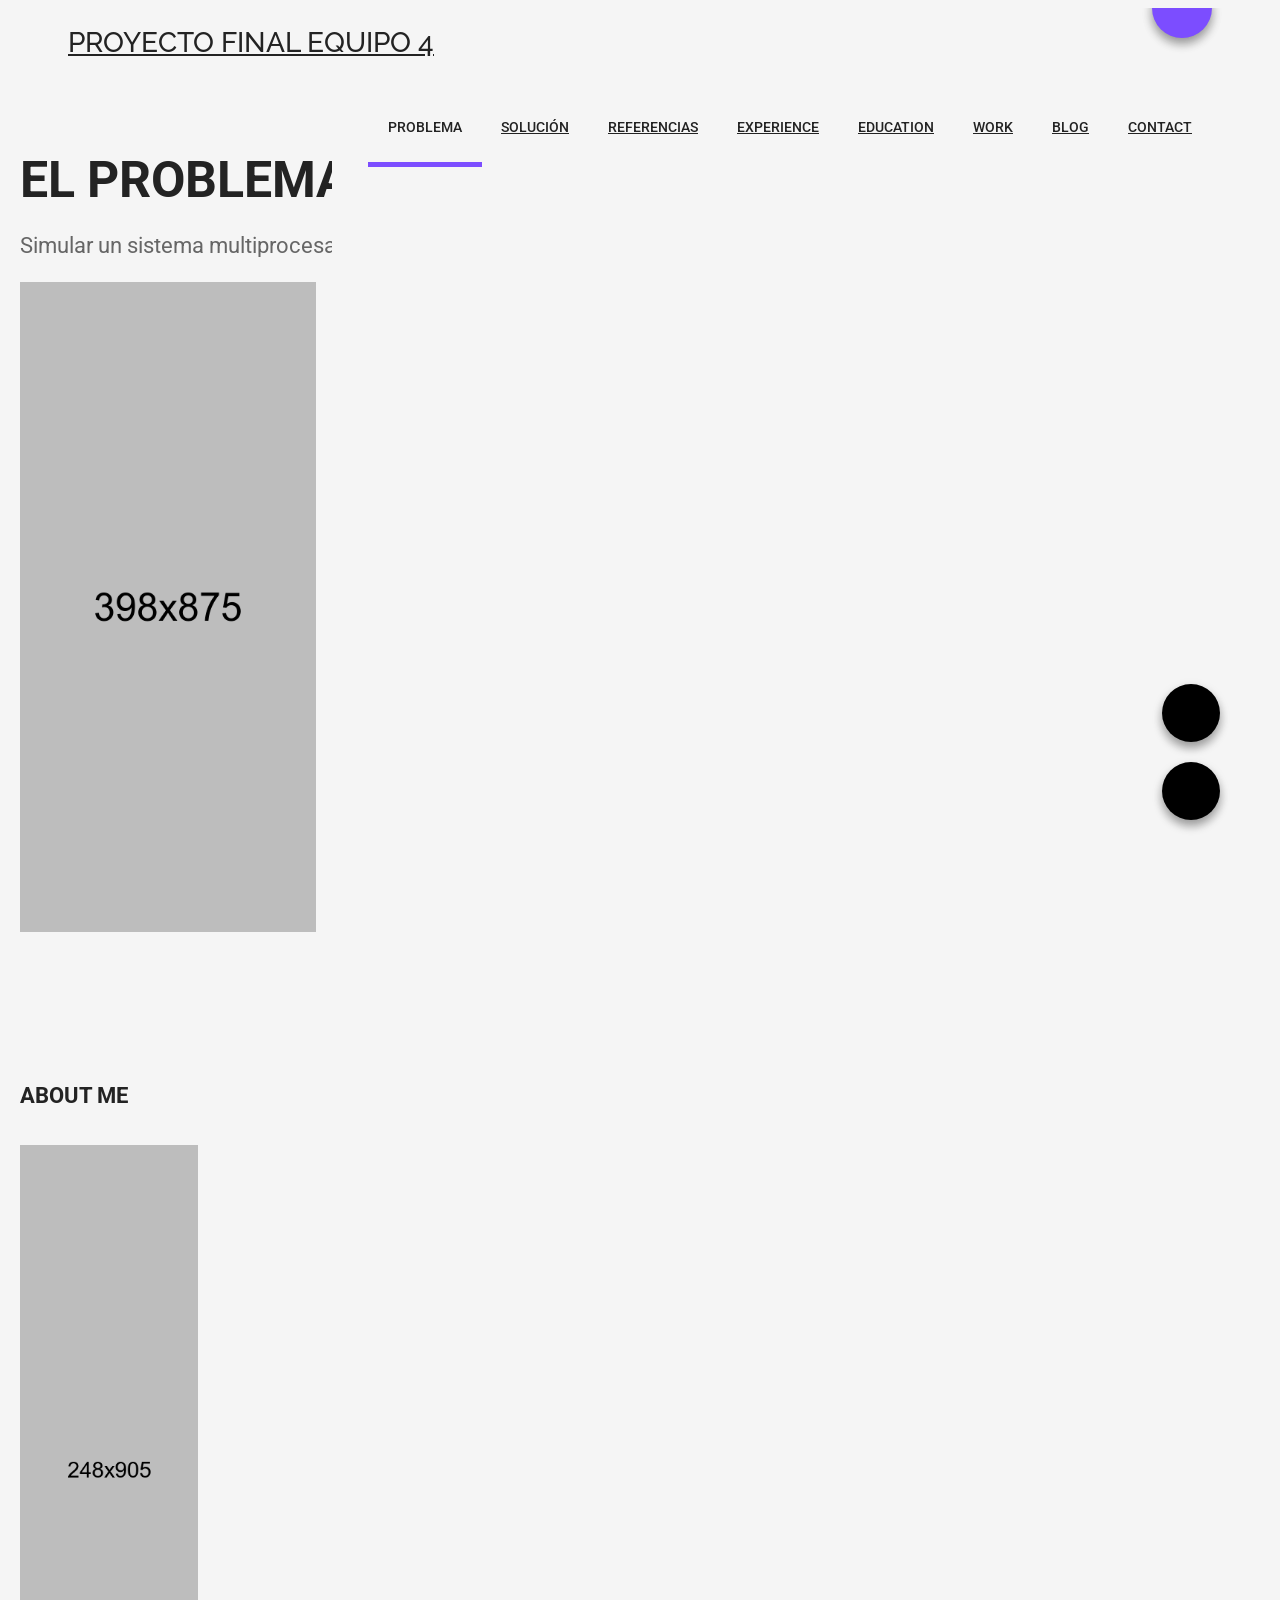
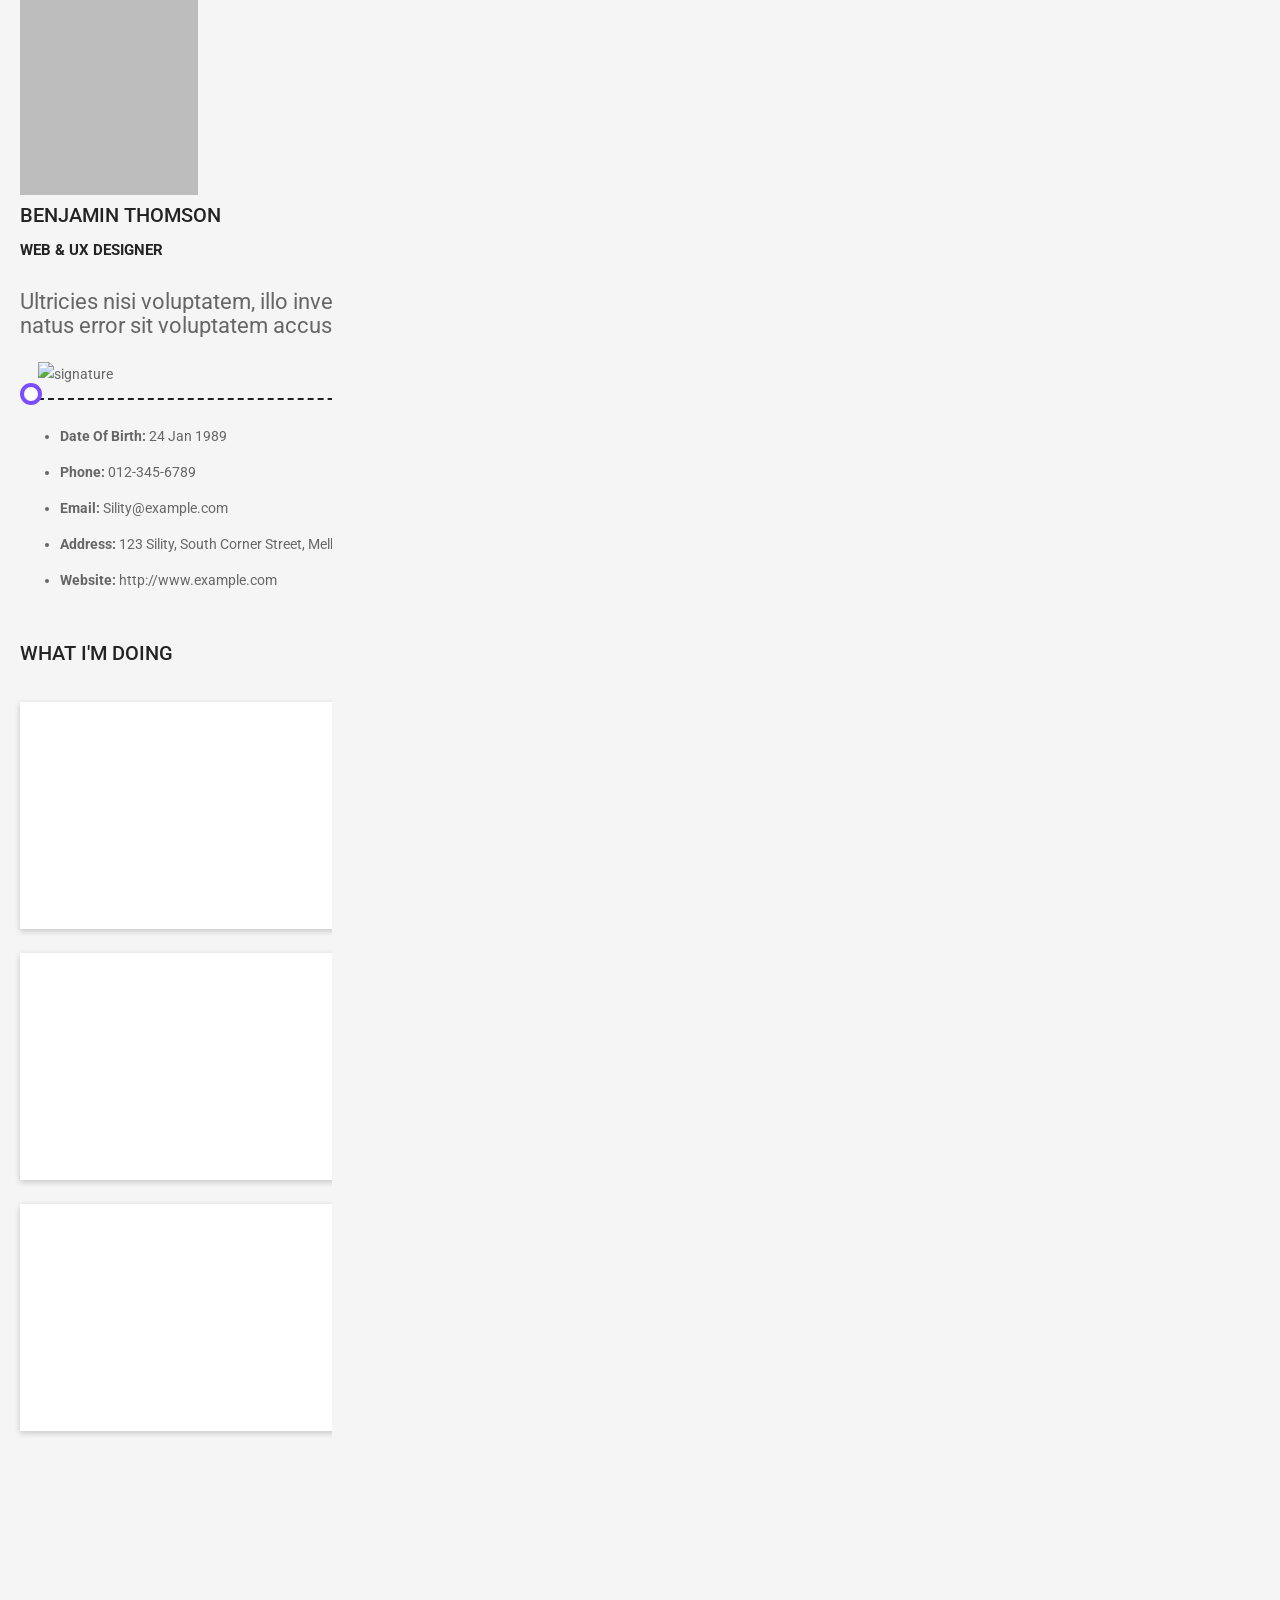
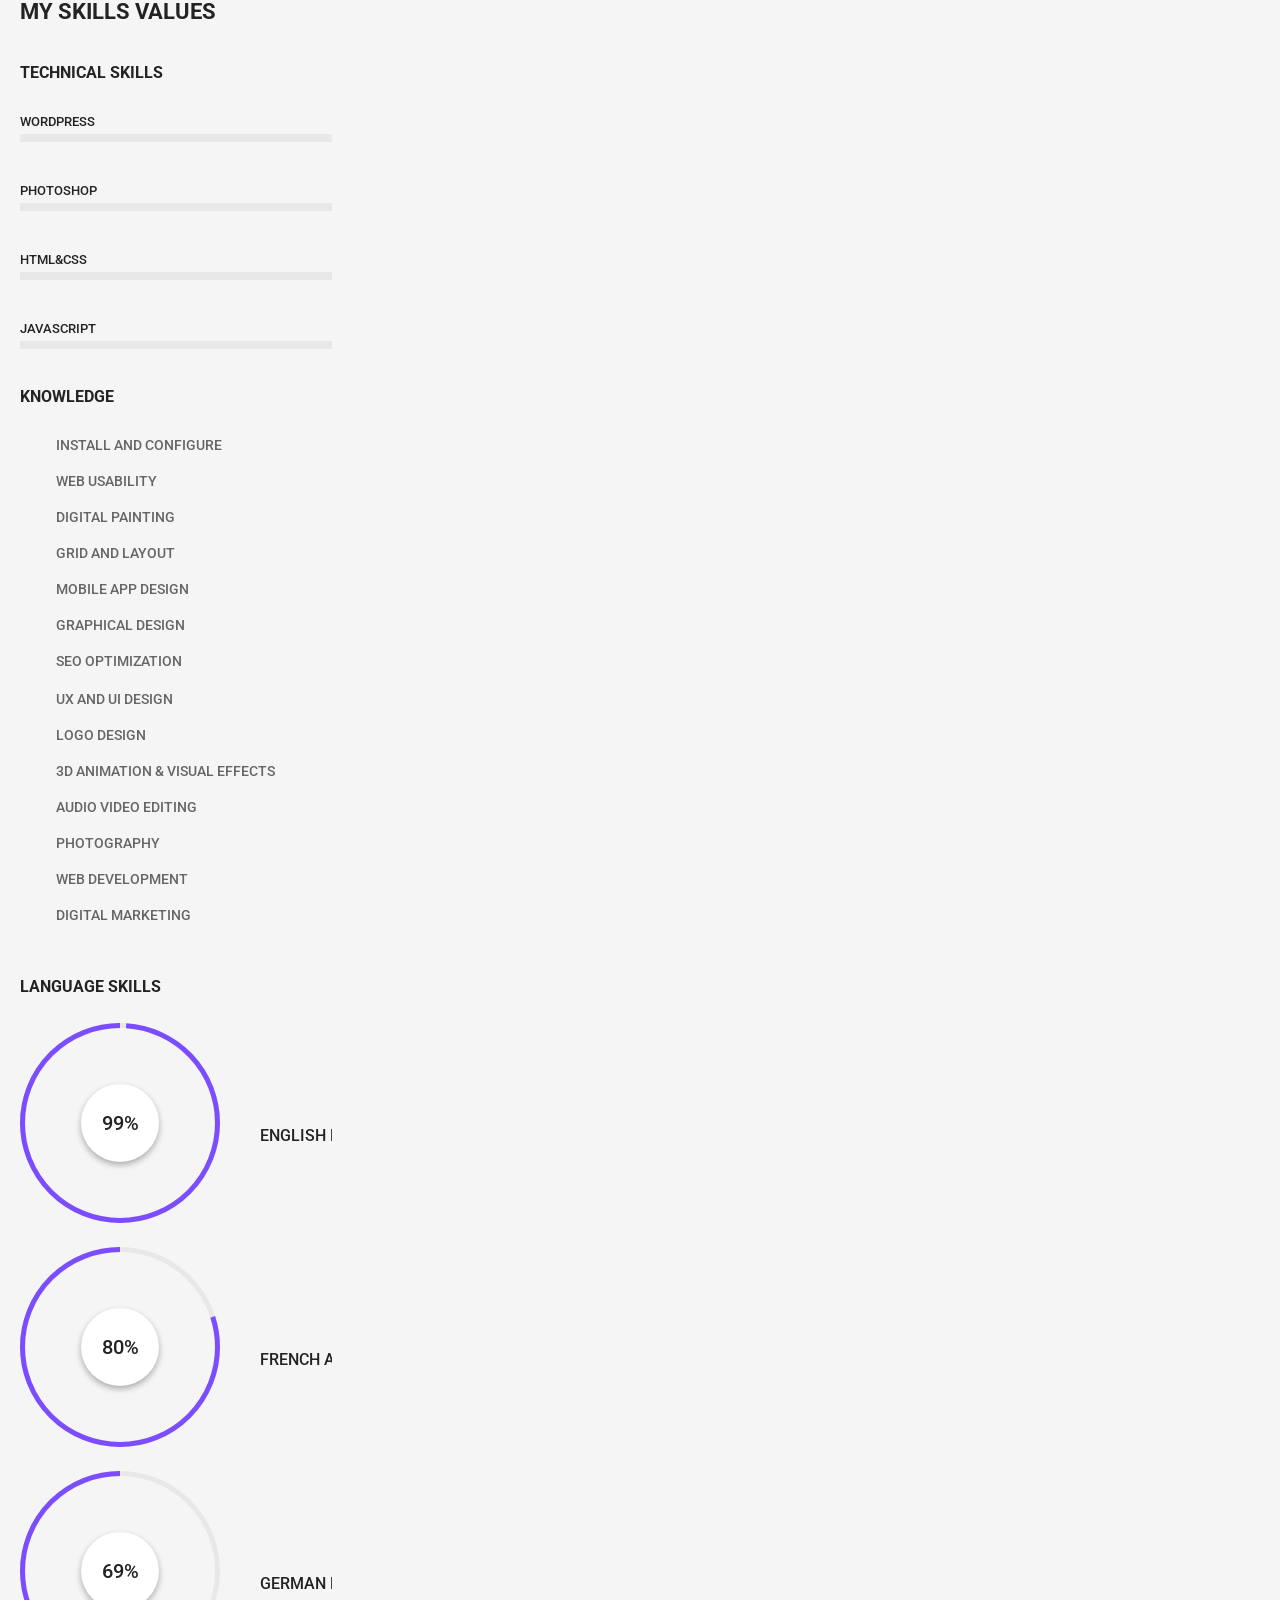
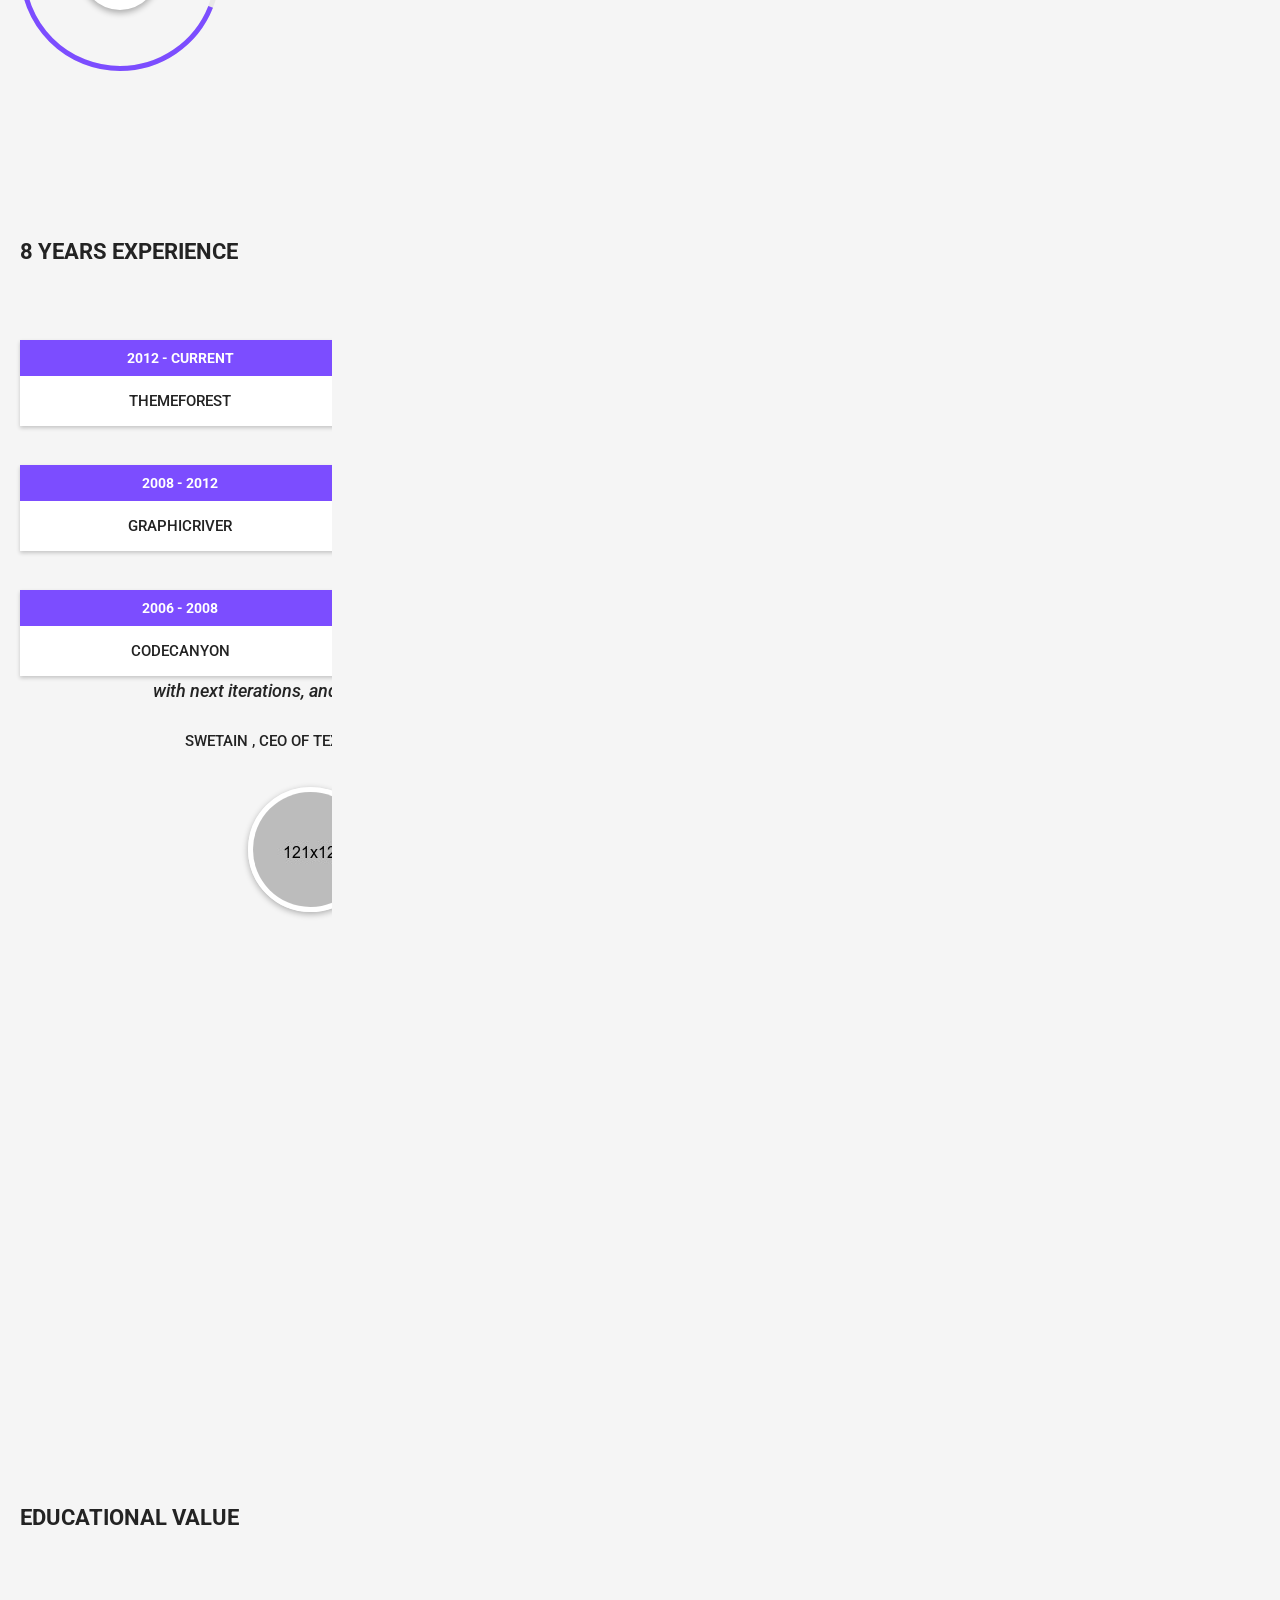
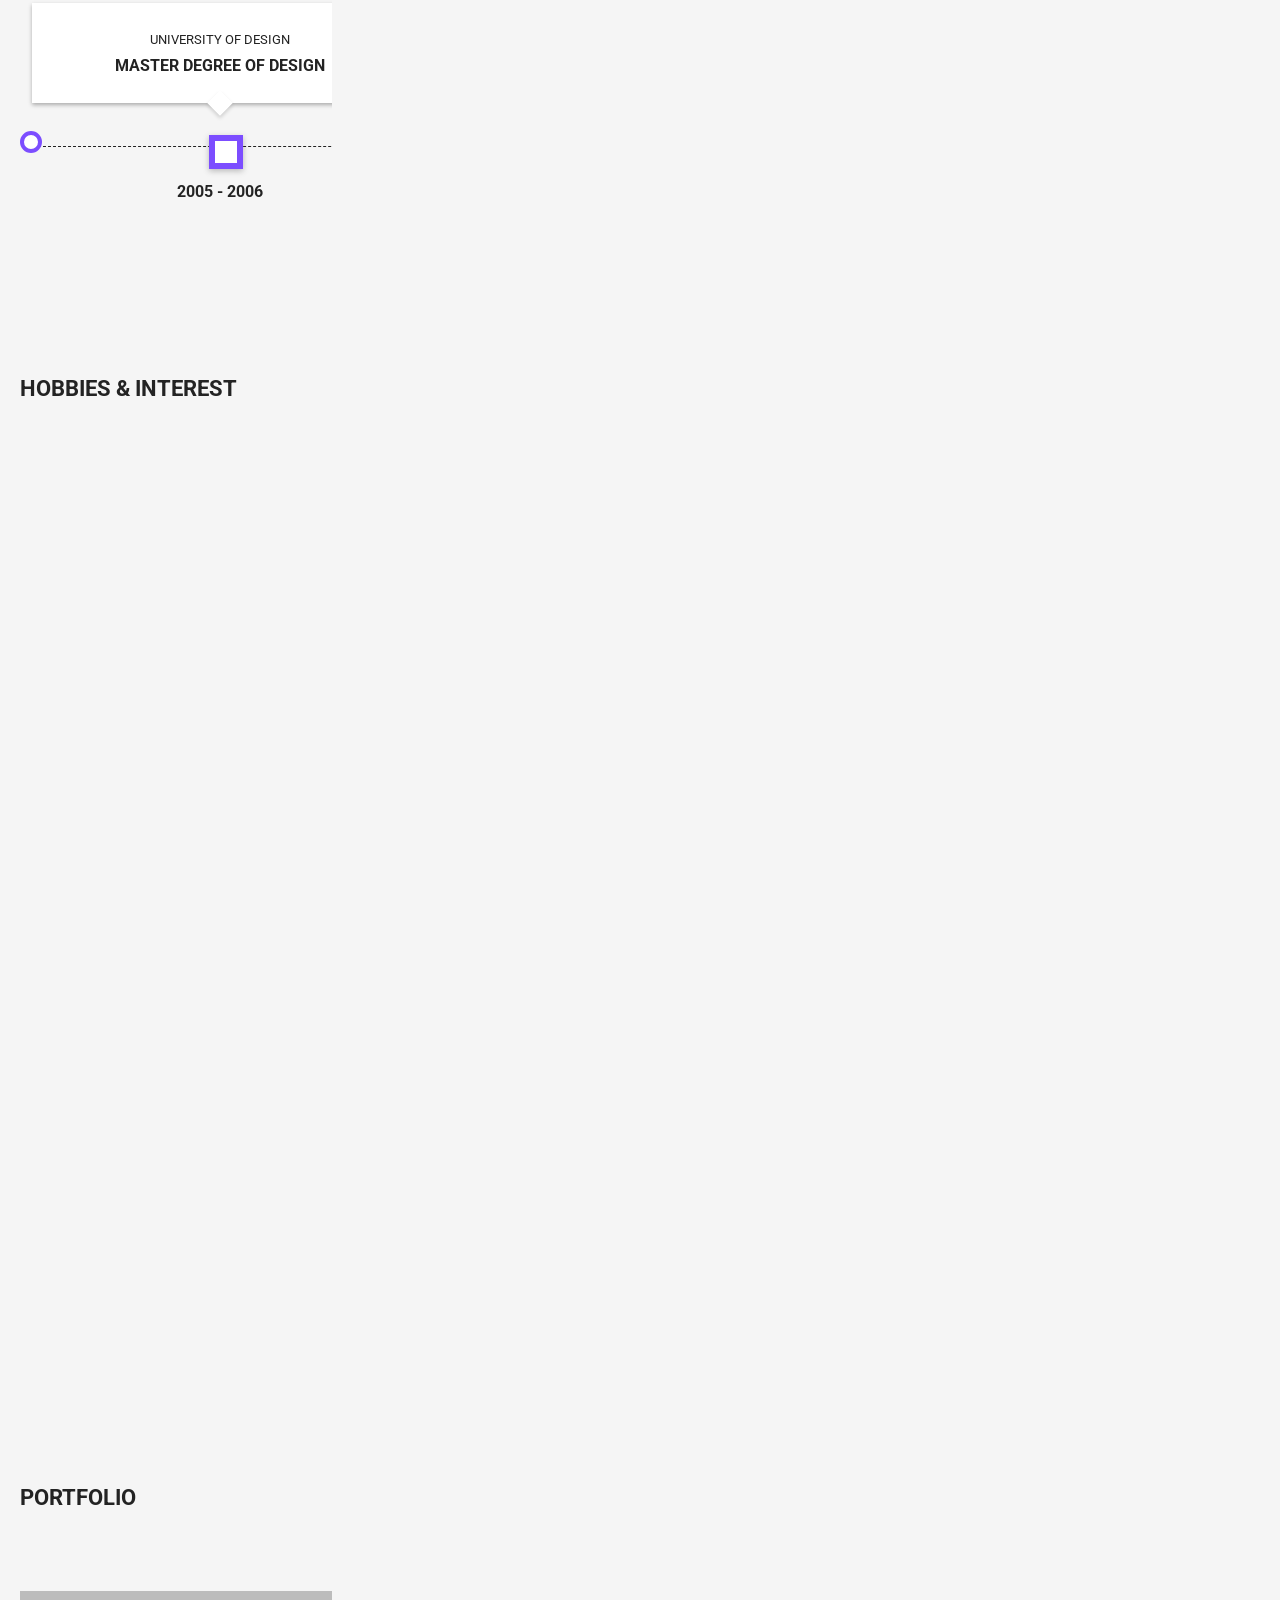
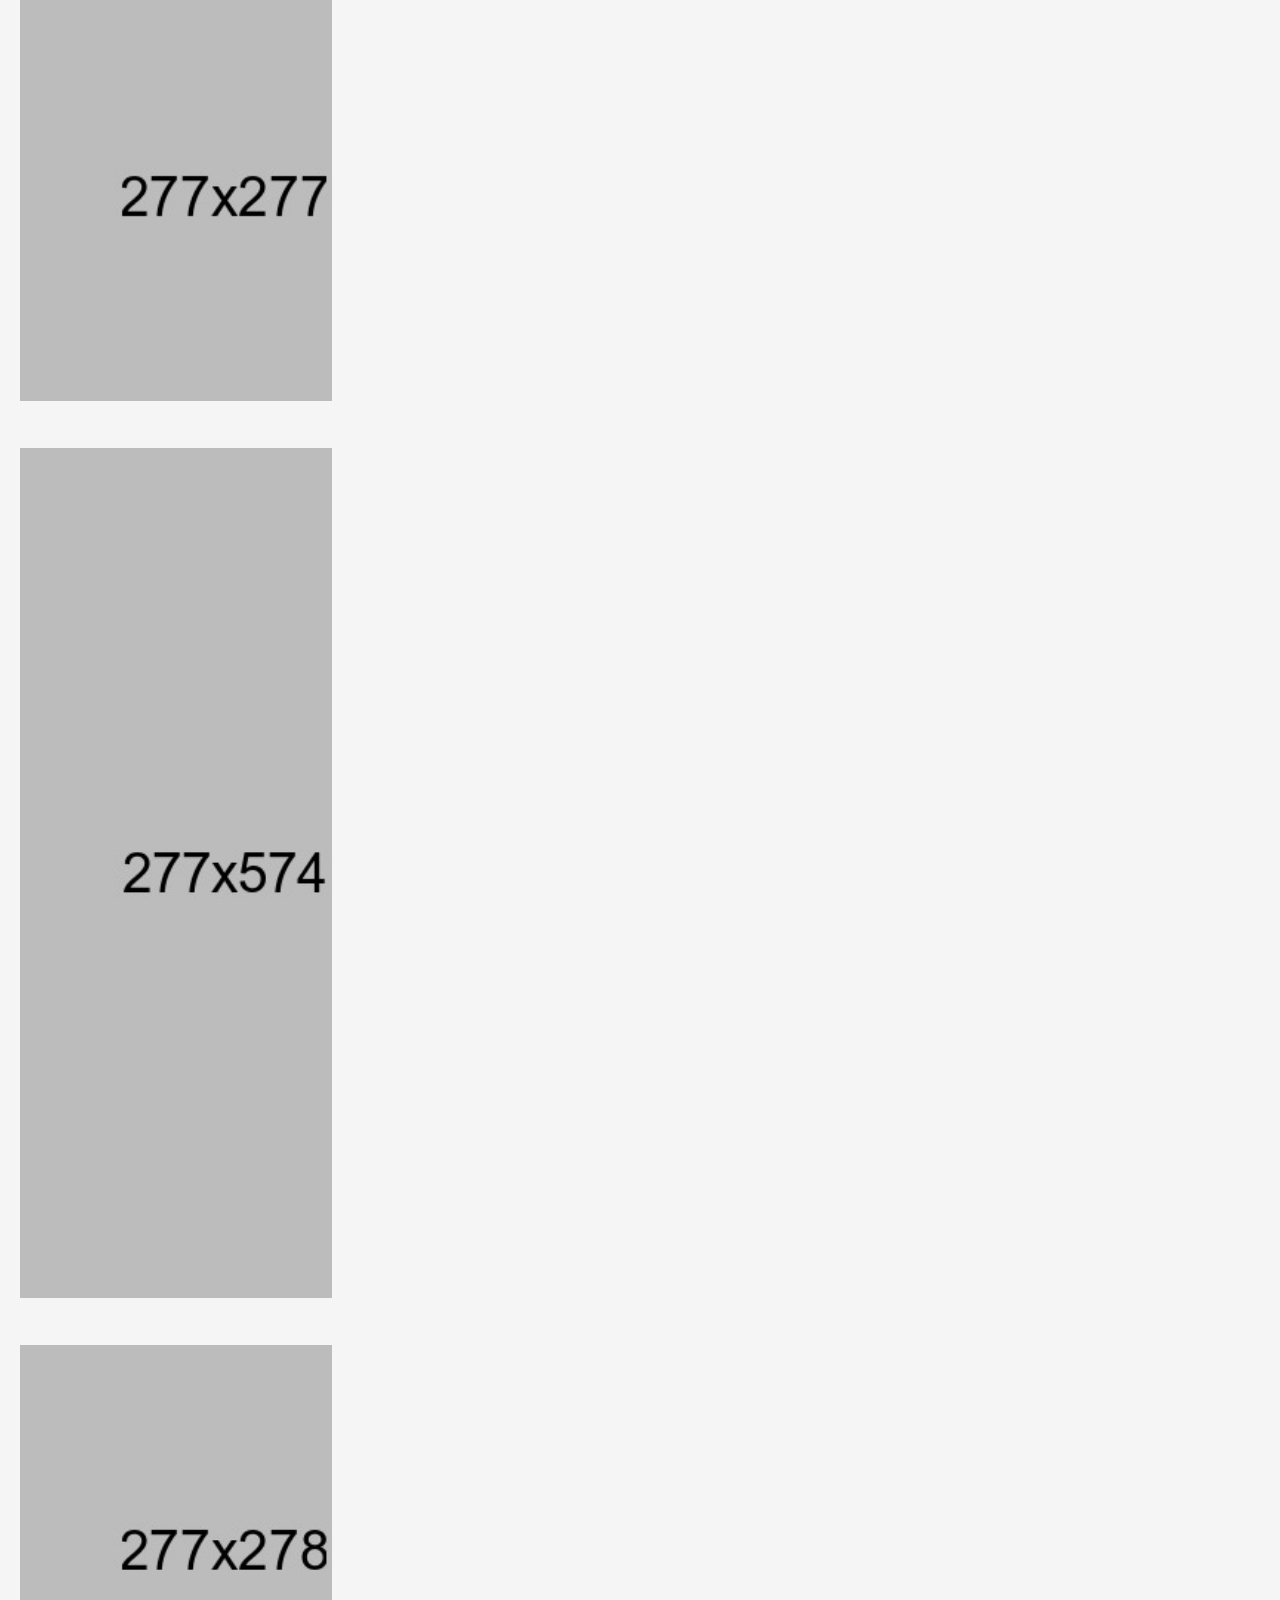
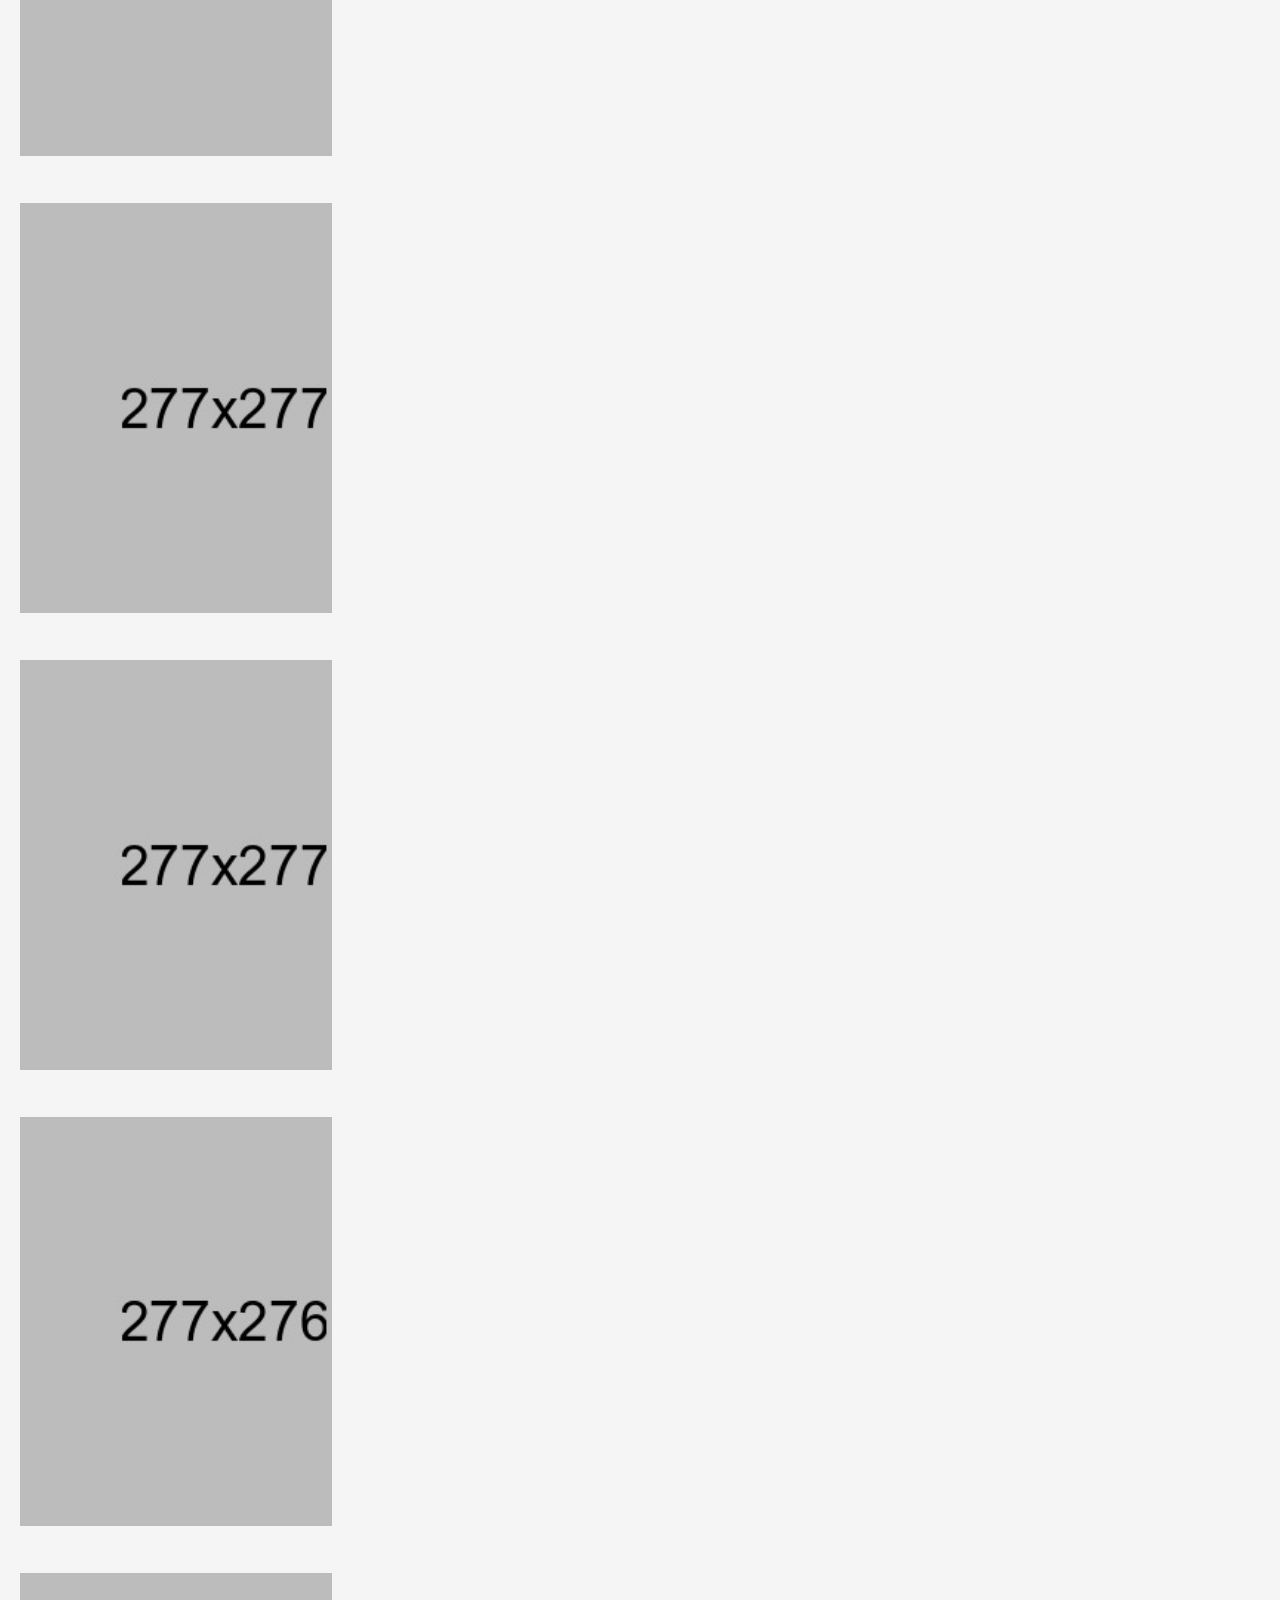
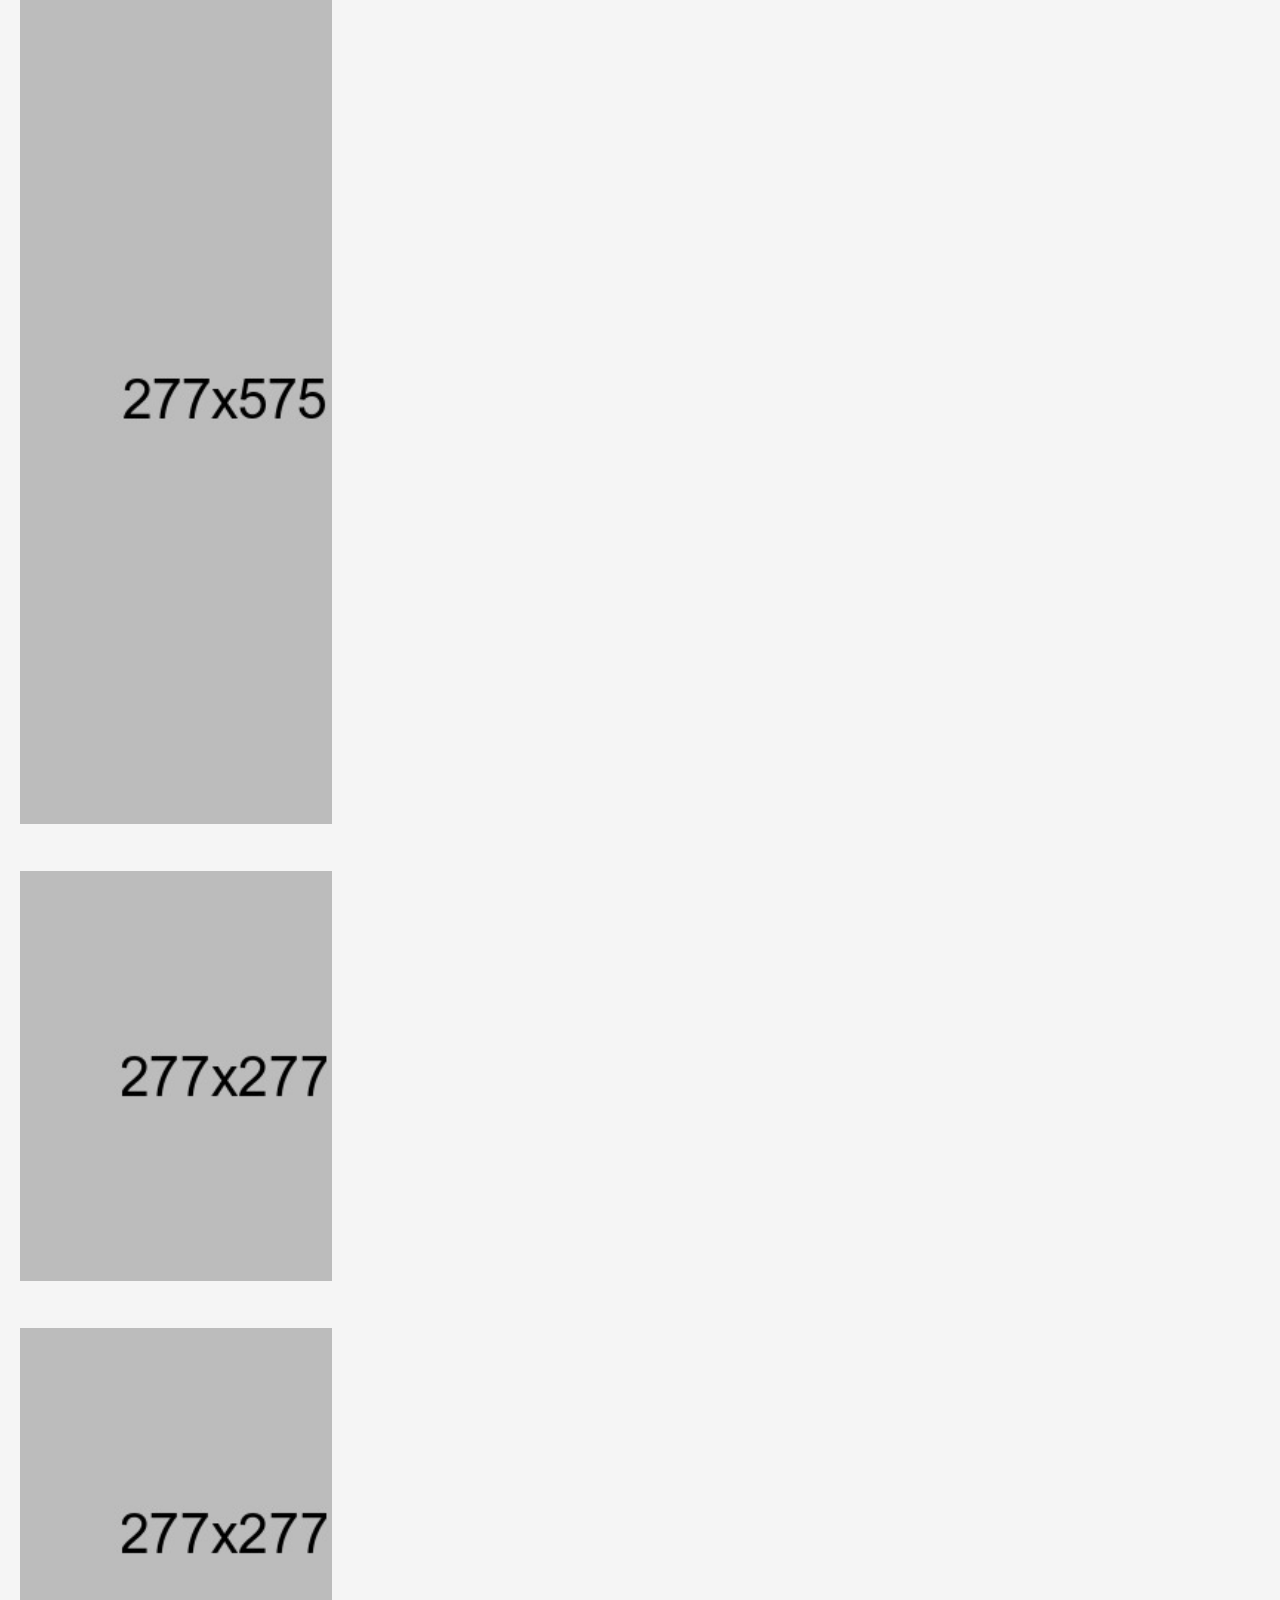
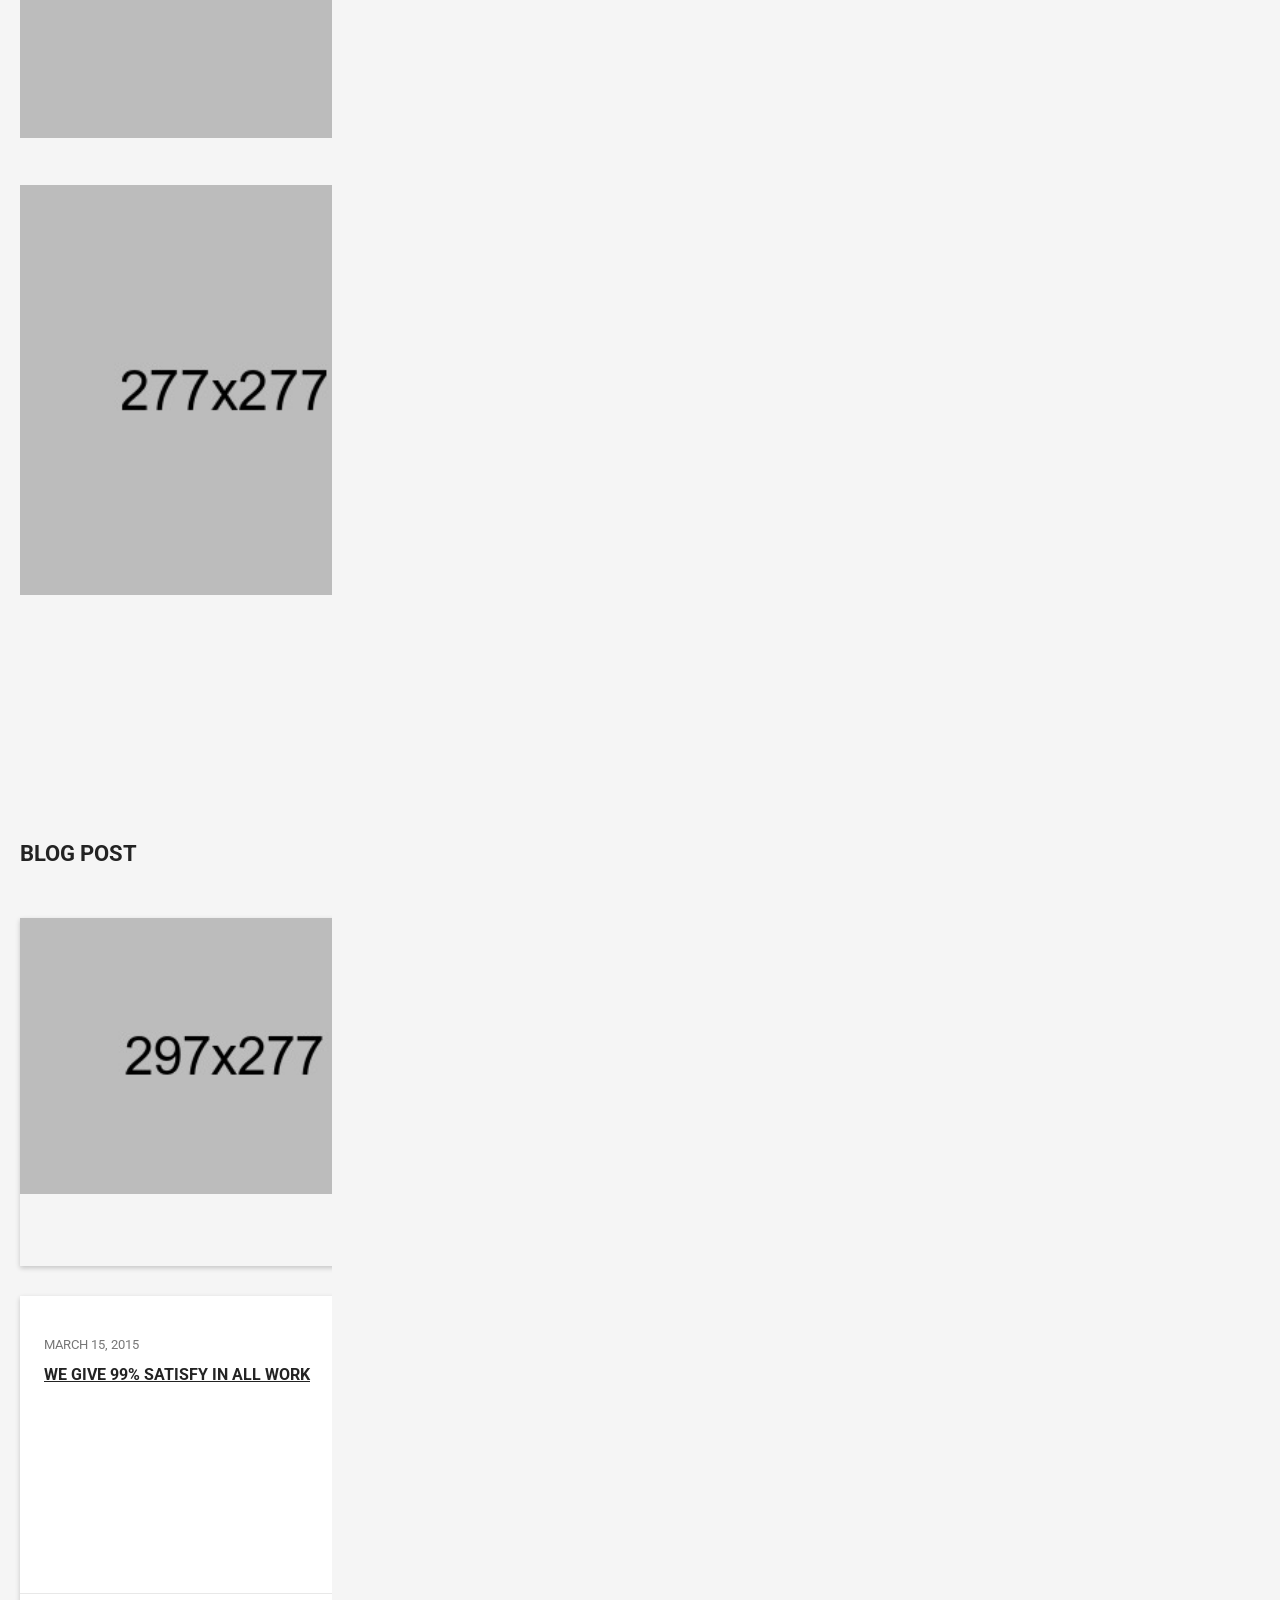
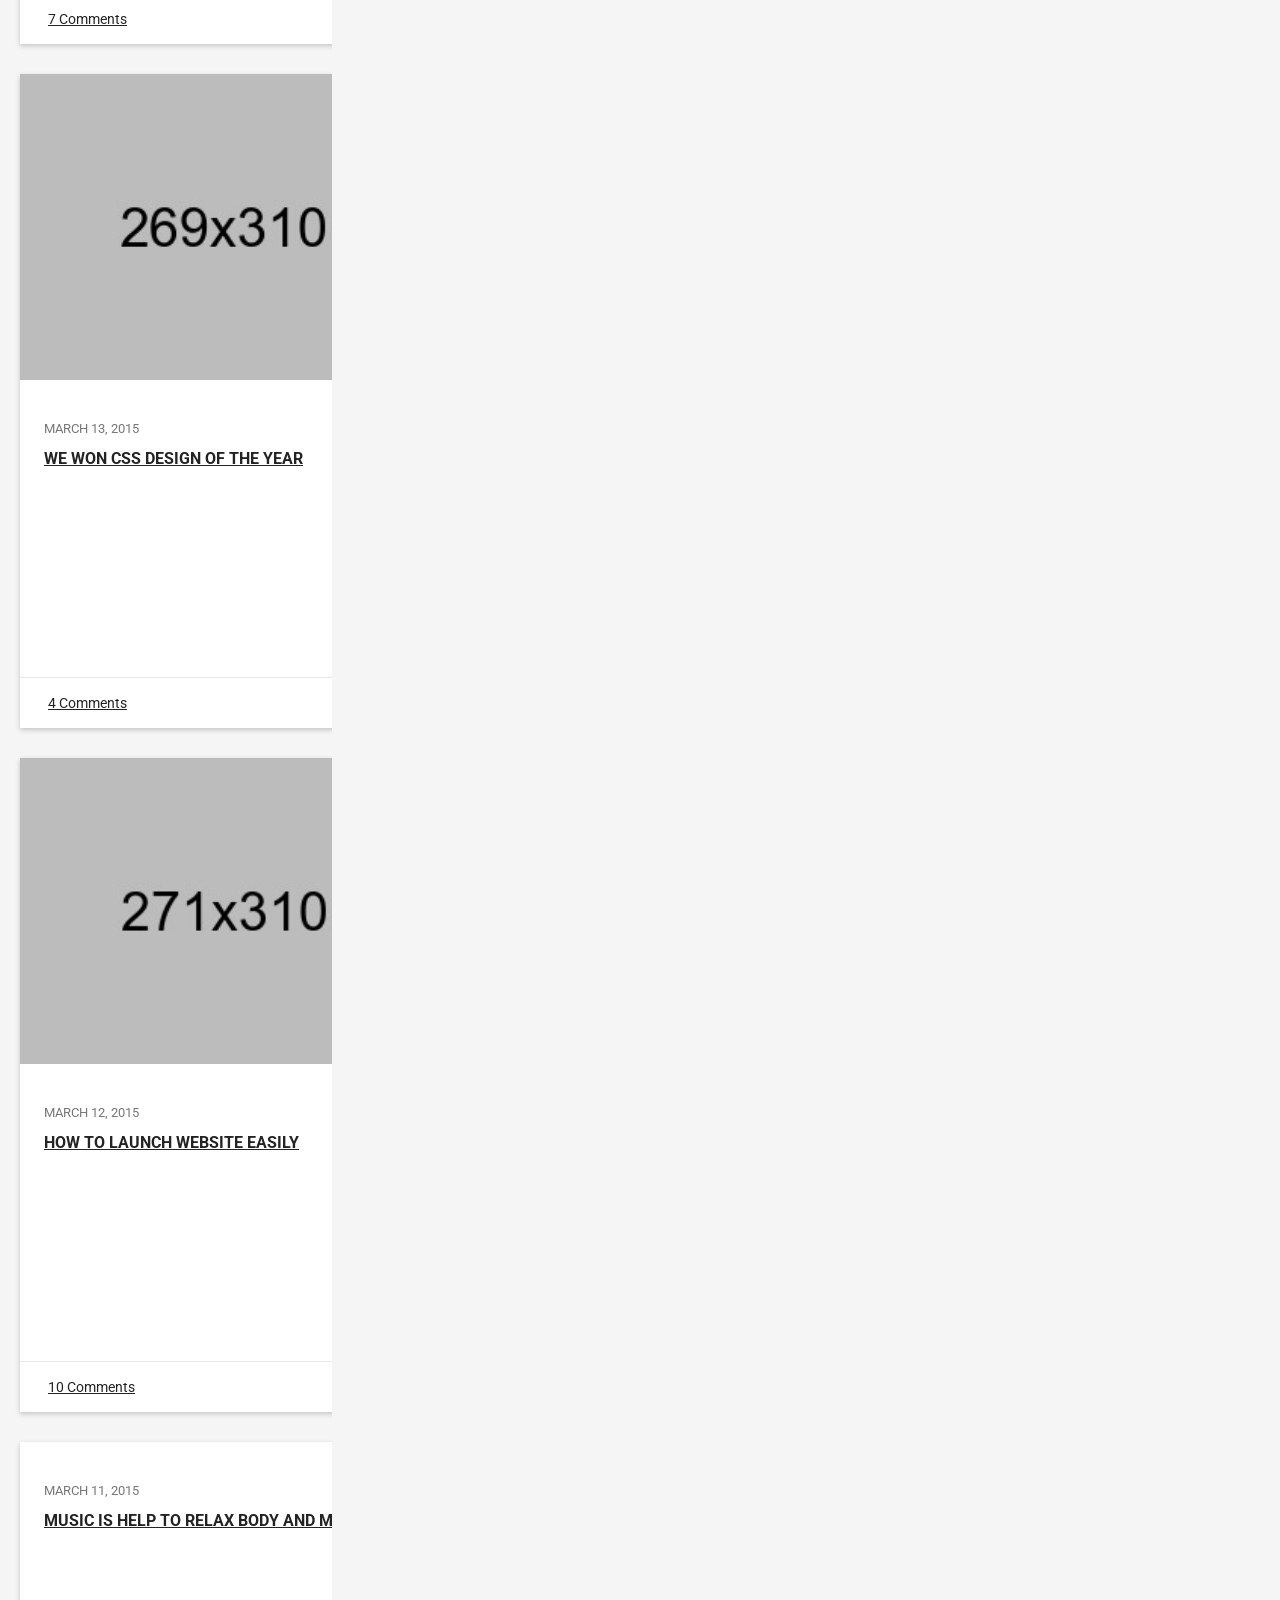
==== frontend/elements-sility-vcard-cv-resume-html-template-E6LGKK-pmdnc9gX-03-27 (1)/sility/index.html @ 0826bd0b "Página web plantilla" ====
<!DOCTYPE html>
<html lang="en">
	<head>

		<meta charset="utf-8">
		<meta http-equiv="X-UA-Compatible" content="IE=edge">
		<meta name="viewport" content="width=device-width, initial-scale=1">
		<title>Distribución de trabajos en una red de nodos disrtibuidos</title>

		<!-- Bootstrap -->
		<link href="css/bootstrap.min.css" rel="stylesheet">
		<!-- Material Design Icons -->
		<link href="fonts/material-design-iconic-font/css/material-design-iconic-font.min.css" rel="stylesheet">
		<!-- Font Awesome -->
		<link href="http://maxcdn.bootstrapcdn.com/font-awesome/4.3.0/css/font-awesome.min.css" rel="stylesheet">
		<!-- Ionicons -->
		<link href="fonts/ionicons/css/ionicons.min.css" rel="stylesheet">
		<!-- Owl Carousel -->
		<link href="css/owl.carousel.css" rel="stylesheet">
		<link href="css/owl.theme.default.css" rel="stylesheet">
		<!-- Style.css -->
		<link href="css/style.css" rel="stylesheet">

		<!-- HTML5 shim and Respond.js for IE8 support of HTML5 elements and media queries -->
		<!-- WARNING: Respond.js doesn't work if you view the page via file:// -->
		<!--[if lt IE 9]>
			<script src="https://oss.maxcdn.com/html5shiv/3.7.2/html5shiv.min.js"></script>
			<script src="https://oss.maxcdn.com/respond/1.4.2/respond.min.js"></script>
		<![endif]-->

	</head>
	<body>
		<!-- Header -->
		<header class="header">
			<div class="bottom clearfix">
				<div class="title"><a href="index.html">Proyecto Final Equipo 4</a></div>
				<div class="header-action-button-wrapper">
					<a href="" class="header-action-button action-button"><i class="md md-add"></i></a>
				</div> <!-- end .header-action-button-wrapper -->
				<a href="" class="responsive-menu-open">Menu <i class="fa fa-bars"></i></a>
				<nav class="main-nav">
					<ul class="list-unstyled">
						<li class="active"><a href="#section1">Problema</a></li>
						<li><a href="#section2">Solución</a></li>
						<li><a href="#section3">Referencias</a></li>
						<li><a href="#section4">Experience</a></li>
						<li><a href="#section5">Education</a></li>
						<li><a href="#section6">Work</a></li>
						<li><a href="#section7">Blog</a></li>
						<li><a href="#section8">Contact</a></li>
					</ul>
				</nav> <!-- end .main-nav -->
			</div> <!-- end .bottom -->
		</header> <!-- end .header -->
		<div class="responsive-menu">
			<a href="" class="responsive-menu-close">Close <i class="ion-android-close"></i></a>
			<nav class="responsive-nav"></nav> <!-- end .responsive-nav -->
		</div> <!-- end .responsive-menu -->

		<!-- Section Navigation -->
		<div class="section-nav">
			<nav class="section1">
				<a href="#section2" class="forward"><i class="md md-chevron-right"></i></a>
				<a href="#section1" class="backward"><i class="md md-chevron-left"></i></a>
			</nav>
		</div> <!-- end .section-nav -->

		<!-- Sections -->
		<div class="sections">
			<div class="sections-wrapper clearfix">

				<!-- Home -->
				<section id="section1" class="no-padding-bottom active">
					<div class="container">
						<div class="row">
							<div class="col-sm-7 vertical-center padding-fix">
								<h1>El problema...</h1>
								<p>Simular un sistema multiprocesador/multinúcleo con diferentes parametros para resolver multiplicación de matrices NxM</p>
								<div class="col-sm-5 vertical-center">
									<img src="images/man01.png" alt="man" class="img-responsive section-img">
								</div> <!-- end .col-sm-5 -->
							</div> <!-- end .col-sm-7 -->
						</div> <!-- end .row -->
					</div> <!-- end .container -->
				</section> <!-- end #section1 -->

				<!-- About -->
				<section id="section2">
					<div class="container">
						<h2>About Me</h2>
						<div class="row">
							<div class="col-sm-3">
								<img src="images/man02.png" alt="man" class="img-responsive section-img">
							</div> <!-- end .col-sm-3 -->
							<div class="col-sm-9">
								<h3 class="small-margin-bottom">Benjamin Thomson</h3>
								<h5>Web & UX Designer</h5>
								<p>Ultricies nisi voluptatem, illo inventore veritatis et quasi architecto beatae vitae dicta sunt explicabo nemo enim ipsam voluptatem. Sed ut perspiciatis unde omnis iste natus error sit voluptatem accusantium doloremque latu dantium, totam rem aperiam, eaque ipsa quae ab illo tempor dignissim at. </p>
								<div class="signature"><img src="images/signature.png" alt="signature" class="img-responsive"></div>
								<ul class="list-unstyled text-uppercase">
									<li><b>Date Of Birth:</b> 24 Jan 1989</li>
									<li><b>Phone:</b> 012-345-6789</li>
									<li><b>Email:</b> Sility@example.com</li>
									<li><b>Address:</b> 123 Sility, South Corner Street, Melborne, Australia.</li>
									<li><b>Website:</b> http://www.example.com</li>
								</ul> <!-- end .list-unstyled -->
								<div class="spacer"></div>
								<h3>What I'm Doing</h3>
								<div class="row">
									<div class="col-sm-4">
										<div class="service">
											<div class="icon"><i class="ion-monitor"></i></div>
											<h5>Web & UX Design</h5>
										</div> <!-- end .service -->
									</div> <!-- end .col-sm-4 -->
									<div class="col-sm-4">
										<div class="service">
											<div class="icon"><i class="ion-iphone"></i></div>
											<h5>App Development</h5>
										</div> <!-- end .service -->
									</div> <!-- end .col-sm-4 -->
									<div class="col-sm-4">
										<div class="service">
											<div class="icon"><i class="ion-trophy"></i></div>
											<h5>Marketing</h5>
										</div> <!-- end .service -->
									</div> <!-- end .col-sm-4 -->
								</div> <!-- end .row -->
							</div> <!-- end .col-sm-9 -->
						</div> <!-- end .row -->
					</div> <!-- end .container -->
				</section> <!-- end #section1 -->

				<!-- Skills -->
				<section id="section3">
					<div class="container">
						<h2>My Skills Values</h2>
						<div class="row">
							<div class="col-sm-6">
								<h4>Technical Skills</h4>
								<label class="progress-bar-label">Wordpress</label>
								<div class="progress">
									<div class="progress-bar" role="progressbar" aria-valuenow="85" aria-valuemin="0" aria-valuemax="100">
										<span>85%</span>
									</div> <!-- end .progress-bar -->
								</div> <!-- end .progress -->
								<label class="progress-bar-label">Photoshop</label>
								<div class="progress">
									<div class="progress-bar" role="progressbar" aria-valuenow="99" aria-valuemin="0" aria-valuemax="100">
										<span>99%</span>
									</div> <!-- end .progress-bar -->
								</div> <!-- end .progress -->
								<label class="progress-bar-label">HTML&amp;CSS</label>
								<div class="progress">
									<div class="progress-bar" role="progressbar" aria-valuenow="75" aria-valuemin="0" aria-valuemax="100">
										<span>75%</span>
									</div> <!-- end .progress-bar -->
								</div> <!-- end .progress -->
								<label class="progress-bar-label">Javascript</label>
								<div class="progress">
									<div class="progress-bar" role="progressbar" aria-valuenow="67" aria-valuemin="0" aria-valuemax="100">
										<span>67%</span>
									</div> <!-- end .progress-bar -->
								</div> <!-- end .progress -->
							</div> <!-- end .col-sm-6 -->
							<div class="col-sm-6">
								<h4>Knowledge</h4>
								<div class="row">
									<div class="col-sm-6">
										<ul class="list-icons purple bold-list">
											<li><i class="md-arrow-forward"></i>Install and Configure</li>
											<li><i class="md-arrow-forward"></i>Web Usability</li>
											<li><i class="md-arrow-forward"></i>Digital Painting</li>
											<li><i class="md-arrow-forward"></i>Grid and Layout</li>
											<li><i class="md-arrow-forward"></i>Mobile App Design</li>
											<li><i class="md-arrow-forward"></i>Graphical Design</li>
											<li><i class="md-arrow-forward"></i>SEO Optimization</li>
										</ul>
									</div> <!-- end .col-sm-6 -->
									<div class="col-sm-6">
										<ul class="list-icons purple bold-list">
											<li><i class="md-arrow-forward"></i>UX and UI Design</li>
											<li><i class="md-arrow-forward"></i>Logo Design</li>
											<li><i class="md-arrow-forward"></i>3D Animation & Visual Effects</li>
											<li><i class="md-arrow-forward"></i>Audio Video Editing</li>
											<li><i class="md-arrow-forward"></i>Photography</li>
											<li><i class="md-arrow-forward"></i>Web Development</li>
											<li><i class="md-arrow-forward"></i>Digital Marketing</li>
										</ul>
									</div> <!-- end .col-sm-6 -->
								</div> <!-- end .row -->
							</div> <!-- end .col-sm-6 -->
						</div> <!-- end .row -->
						<div class="spacer"></div>
						<h4>Language Skills</h4>
						<div class="row">
							<div class="col-sm-4">
								<div class="circle-progress-wrapper clearfix">
									<div class="circle-progress">
										<input type="text" class="dial" value="99" data-color="#7c4dff" data-from="0" data-to="99" />
									</div> <!-- end .circle-progress -->
									<div class="circle-progress-label-wrapper"><label class="circle-progress-label">English Experienced</label></div>
								</div> <!-- end .circle-progress-wrapper -->
							</div> <!-- end .col-sm-4 -->
							<div class="col-sm-4">
								<div class="circle-progress-wrapper clearfix">
									<div class="circle-progress">
										<input type="text" class="dial" value="80" data-color="#7c4dff" data-from="0" data-to="80" />
									</div> <!-- end .circle-progress -->
									<div class="circle-progress-label-wrapper"><label class="circle-progress-label">French Advanced</label></div>
								</div> <!-- end .circle-progress-wrapper -->
							</div> <!-- end .col-sm-4 -->
							<div class="col-sm-4">
								<div class="circle-progress-wrapper clearfix">
									<div class="circle-progress">
										<input type="text" class="dial" value="69" data-color="#7c4dff" data-from="0" data-to="69" />
									</div> <!-- end .circle-progress -->
									<div class="circle-progress-label-wrapper"><label class="circle-progress-label">German Basic</label></div>
								</div> <!-- end .circle-progress-wrapper -->
							</div> <!-- end .col-sm-4 -->
						</div> <!-- end .row -->
					</div> <!-- end .container -->
				</section> <!-- end #section1 -->

				<!-- Experience -->
				<section id="section4">
					<div class="container">
						<h2>8 Years Experience</h2>
						<div class="experience-timeline">
							<div class="experience-block clearfix">
								<div class="meta">
									<span class="year">2012 - Current</span>
									<span class="company">Themeforest</span>
								</div> <!-- end .meta -->
								<div class="content">
									<h5>Senior Web & UX Designer</h5>
									<p>Neque porro quisquam est, qui dolorem ipsum quia dolor sit amet, consectetur, adipisci velitus sed quia non num quam eius modi tempora incidunt ut labore et dolore magnam aliquam quaerat voluptatem.</p>
								</div> <!-- end .content -->
								<div class="icon">
									<i class="ion-easel"></i>
								</div> <!-- end .icon -->
								<div class="line"></div>
							</div> <!-- end .experience-block -->
							<div class="experience-block clearfix">
								<div class="meta">
									<span class="year">2008 - 2012</span>
									<span class="company">Graphicriver</span>
								</div> <!-- end .meta -->
								<div class="content">
									<h5>Graphic Designer</h5>
									<p>Neque porro quisquam est, qui dolorem ipsum quia dolor sit amet, consectetur, adipisci velitus sed quia non num quam eius modi tempora incidunt ut labore et dolore magnam aliquam quaerat voluptatem.</p>
								</div> <!-- end .content -->
								<div class="icon">
									<i class="ion-images"></i>
								</div> <!-- end .icon -->
								<div class="line"></div>
							</div> <!-- end .experience-block -->
							<div class="experience-block clearfix">
								<div class="meta">
									<span class="year">2006 - 2008</span>
									<span class="company">Codecanyon</span>
								</div> <!-- end .meta -->
								<div class="content">
									<h5>Web Developer</h5>
									<p>Neque porro quisquam est, qui dolorem ipsum quia dolor sit amet, consectetur, adipisci velitus sed quia non num quam eius modi tempora incidunt ut labore et dolore magnam aliquam quaerat voluptatem.</p>
								</div> <!-- end .content -->
								<div class="icon">
									<i class="ion-card"></i>
								</div> <!-- end .icon -->
							</div> <!-- end .experience-block -->
						</div> <!-- end .experience-timeline -->

						<!-- Testimonials -->
						<div class="row">
							<div class="col-sm-8 col-sm-offset-2">
								<div class="testimonial-slider owl-carousel">
									<div>
										<div class="image"><img src="images/testimonial.jpg" alt="alt text"></div>
										<div class="sep"></div>
										<p>" Awesome to work with. Incredibly organized, easy to communicate with, responsive with next iterations, and beautiful work. "</p>
										<span class="author">swetain , CEO of Texco Company</span>
									</div>
									<div>
										<div class="image"><img src="images/testimonial.jpg" alt="alt text"></div>
										<div class="sep"></div>
										<p>" Awesome to work with. Incredibly organized, easy to communicate with, responsive with next iterations, and beautiful work. "</p>
										<span class="author">swetain , CEO of Texco Company</span>
									</div>
									<div>
										<div class="image"><img src="images/testimonial.jpg" alt="alt text"></div>
										<div class="sep"></div>
										<p>" Awesome to work with. Incredibly organized, easy to communicate with, responsive with next iterations, and beautiful work. "</p>
										<span class="author">swetain , CEO of Texco Company</span>
									</div>
								</div> <!-- end .testimonial-slider -->
							</div> <!-- end .col-sm-8 -->
						</div> <!-- end .row -->

					</div> <!-- end .container -->
				</section> <!-- end #section1 -->

				<!-- Education -->
				<section id="section5">
					<div class="container">
						<h2>Educational Value</h2>
						<div class="education clearfix">
							<div class="item">
								<div class="marker"></div>
								<div class="content">
									<span>University Of Design</span>
									<h4>Master Degree of Design</h4>
								</div>
								<div class="year">2005 - 2006</div>
							</div> <!-- end item -->
							<div class="item">
								<div class="marker"></div>
								<div class="content">
									<span>University Of Design</span>
									<h4>Master Degree of Design</h4>
								</div>
								<div class="year">2005 - 2006</div>
							</div> <!-- end item -->
							<div class="item">
								<div class="marker"></div>
								<div class="content">
									<span>University Of Design</span>
									<h4>Master Degree of Design</h4>
								</div>
								<div class="year">2005 - 2006</div>
							</div> <!-- end item -->
							<div class="item">
								<div class="marker"></div>
								<div class="content">
									<span>University Of Design</span>
									<h4>Master Degree of Design</h4>
								</div>
								<div class="year">2005 - 2006</div>
							</div> <!-- end item -->
							<div class="line"></div>
						</div> <!-- end .education -->

						<h2>Hobbies & Interest</h2>
						<div class="row">
							<div class="col-sm-2 col-sm-offset-1 col-xs-6">
								<div class="icon-box">
									<div class="icon"><i class="ion-easel"></i></div>
									<h6>Web Research</h6>
								</div> <!-- end .icon-box -->
							</div> <!-- end .col-sm-2 -->
							<div class="col-sm-2 col-xs-6">
								<div class="icon-box">
									<div class="icon"><i class="ion-ios-camera-outline"></i></div>
									<h6>Photography</h6>
								</div> <!-- end .icon-box -->
							</div> <!-- end .col-sm-2 -->
							<div class="col-sm-2 col-xs-6">
								<div class="icon-box">
									<div class="icon"><i class="ion-plane"></i></div>
									<h6>Travelling</h6>
								</div> <!-- end .icon-box -->
							</div> <!-- end .col-sm-2 -->
							<div class="col-sm-2 col-xs-6">
								<div class="icon-box">
									<div class="icon"><i class="ion-ios-bookmarks-outline"></i></div>
									<h6>Book Reading</h6>
								</div> <!-- end .icon-box -->
							</div> <!-- end .col-sm-2 -->
							<div class="col-sm-2 col-xs-6">
								<div class="icon-box">
									<div class="icon"><i class="ion-ios-musical-notes"></i></div>
									<h6>Music</h6>
								</div> <!-- end .icon-box -->
							</div> <!-- end .col-sm-2 -->
						</div> <!-- end .row -->
					</div> <!-- end .container -->
				</section> <!-- end #section1 -->

				<!-- Portfolio -->
				<section id="section6">
					<div class="container">
						<h2>Portfolio</h2>
						<div class="portfolio-wrapper">
							<div id="portfolio-filters" class="portfolio-filters">
								<button class="button solid-button white-purple small" data-filter="*">Show All</button>
								<button class="button solid-button white-purple small" data-filter=".branding">Branding</button>
								<button class="button solid-button white-purple small" data-filter=".print">Print</button>
								<button class="button solid-button white-purple small" data-filter=".motion">Motion</button>
								<button class="button solid-button white-purple small" data-filter=".websites">Websites</button>
							</div>
							<div id="portfolio" class="portfolio">
								<div class="item branding print">
									<img src="images/portfolio01.jpg" alt="alt text" class="img-responsive">
									<a href="single-portfolio.html" class="overlay">
										<div class="background"></div>
										<div class="meta">
											<span class="title">Portfolio Item - 01</span>
											<span class="category">Branding, Print</span>
										</div> <!-- end .meta -->
									</a> <!-- end .overlay -->
								</div> <!-- end .item -->
								<div class="item motion">
									<img src="images/portfolio02.jpg" alt="alt text" class="img-responsive">
									<a href="single-portfolio.html" class="overlay">
										<div class="background"></div>
										<div class="meta">
											<span class="title">Portfolio Item - 02</span>
											<span class="category">Motion</span>
										</div> <!-- end .meta -->
									</a> <!-- end .overlay -->
								</div> <!-- end .item -->
								<div class="item print">
									<img src="images/portfolio03.jpg" alt="alt text" class="img-responsive">
									<a href="single-portfolio.html" class="overlay">
										<div class="background"></div>
										<div class="meta">
											<span class="title">Portfolio Item - 03</span>
											<span class="category">Print</span>
										</div> <!-- end .meta -->
									</a> <!-- end .overlay -->
								</div> <!-- end .item -->
								<div class="item print branding websites">
									<img src="images/portfolio04.jpg" alt="alt text" class="img-responsive">
									<a href="single-portfolio.html" class="overlay">
										<div class="background"></div>
										<div class="meta">
											<span class="title">Portfolio Item - 04</span>
											<span class="category">Branding, Websites</span>
										</div> <!-- end .meta -->
									</a> <!-- end .overlay -->
								</div> <!-- end .item -->
								<div class="item print branding">
									<img src="images/portfolio05.jpg" alt="alt text" class="img-responsive">
									<a href="single-portfolio.html" class="overlay">
										<div class="background"></div>
										<div class="meta">
											<span class="title">Portfolio Item - 05</span>
											<span class="category">Print, Branding</span>
										</div> <!-- end .meta -->
									</a> <!-- end .overlay -->
								</div> <!-- end .item -->
								<div class="item motion">
									<img src="images/portfolio06.jpg" alt="alt text" class="img-responsive">
									<a href="single-portfolio.html" class="overlay">
										<div class="background"></div>
										<div class="meta">
											<span class="title">Portfolio Item - 06</span>
											<span class="category">Motion</span>
										</div> <!-- end .meta -->
									</a> <!-- end .overlay -->
								</div> <!-- end .item -->
								<div class="item motion">
									<img src="images/portfolio07.jpg" alt="alt text" class="img-responsive">
									<a href="single-portfolio.html" class="overlay">
										<div class="background"></div>
										<div class="meta">
											<span class="title">Portfolio Item - 07</span>
											<span class="category">Motion</span>
										</div> <!-- end .meta -->
									</a> <!-- end .overlay -->
								</div> <!-- end .item -->
								<div class="item print">
									<img src="images/portfolio08.jpg" alt="alt text" class="img-responsive">
									<a href="single-portfolio.html" class="overlay">
										<div class="background"></div>
										<div class="meta">
											<span class="title">Portfolio Item - 08</span>
											<span class="category">Print</span>
										</div> <!-- end .meta -->
									</a> <!-- end .overlay -->
								</div> <!-- end .item -->
								<div class="item motion">
									<img src="images/portfolio09.jpg" alt="alt text" class="img-responsive">
									<a href="single-portfolio.html" class="overlay">
										<div class="background"></div>
										<div class="meta">
											<span class="title">Portfolio Item - 09</span>
											<span class="category">Motion</span>
										</div> <!-- end .meta -->
									</a> <!-- end .overlay -->
								</div> <!-- end .item -->
								<div class="item websites">
									<img src="images/portfolio10.jpg" alt="alt text" class="img-responsive">
									<a href="single-portfolio.html" class="overlay">
										<div class="background"></div>
										<div class="meta">
											<span class="title">Portfolio Item - 10</span>
											<span class="category">Websites</span>
										</div> <!-- end .meta -->
									</a> <!-- end .overlay -->
								</div> <!-- end .item -->
							</div> <!-- end .portfolio -->
							<div class="portfolio-load-more">
								<a href="single-portfolio.html" class="button solid-button white icon-right">Load More Work<i class="md-refresh"></i></a>
							</div> <!-- end .portfolio-load-more -->
						</div> <!-- end .portfolio-wrapper -->
					</div> <!-- end .container -->
				</section> <!-- end #section1 -->

				<!-- Blog -->
				<section id="section7">
					<div class="container">
						<h2>Blog Post</h2>
						<div class="blog-posts masonry" id="blog-masonry">
							<div class="blog-grid-sizer"></div>
							<div class="blog-post image-left">
								<div class="inner">
									<a href="single-blog-post.html"><div class="image" style="background-image: url('images/blog-post-image01.jpg');"></div></a>
									<div class="content">
										<span class="date">March 14, 2015</span>
										<h4><a href="single-blog-post.html">We Support Any Type Of Design</a></h4>
										<footer>
											<span class="comments-link"><a href="single-blog-post.html">3 Comments</a></span>
											<span class="share-link"><a href="single-blog-post.html"><i class="fa fa-share-alt"></i></a></span>
										</footer>
									</div> <!-- end .content -->
								</div> <!-- end .inner -->
							</div> <!-- end .blog-post -->
							<div class="blog-post">
								<div class="inner">
									<div class="content">
										<span class="date">March 15, 2015</span>
										<h4><a href="single-blog-post.html">We Give 99% Satisfy In All Work</a></h4>
										<footer>
											<span class="comments-link"><a href="single-blog-post.html">7 Comments</a></span>
											<span class="share-link"><a href="single-blog-post.html"><i class="fa fa-share-alt"></i></a></span>
										</footer>
									</div> <!-- end .content -->
								</div> <!-- end .inner -->
							</div> <!-- end .blog-post -->
							<div class="blog-post image-top">
								<div class="inner">
									<a href="single-blog-post.html"><div class="image" style="background-image: url('images/blog-post-image02.jpg');"></div></a>
									<div class="content">
										<span class="date">March 13, 2015</span>
										<h4><a href="single-blog-post.html">We Won CSS Design Of The Year</a></h4>
										<footer>
											<span class="comments-link"><a href="single-blog-post.html">4 Comments</a></span>
											<span class="share-link"><a href="single-blog-post.html"><i class="fa fa-share-alt"></i></a></span>
										</footer>
									</div> <!-- end .content -->
								</div> <!-- end .inner -->
							</div> <!-- end .blog-post -->
							<div class="blog-post image-top">
								<div class="inner">
									<a href="single-blog-post.html"><div class="image" style="background-image: url('images/blog-post-image03.jpg');"></div></a>
									<div class="content">
										<span class="date">March 12, 2015</span>
										<h4><a href="single-blog-post.html">How to Launch Website Easily</a></h4>
										<footer>
											<span class="comments-link"><a href="single-blog-post.html">10 Comments</a></span>
											<span class="share-link"><a href="single-blog-post.html"><i class="fa fa-share-alt"></i></a></span>
										</footer>
									</div> <!-- end .content -->
								</div> <!-- end .inner -->
							</div> <!-- end .blog-post -->
							<div class="blog-post image-right">
								<div class="inner">
									<a href="single-blog-post.html"><div class="image" style="background-image: url('images/blog-post-image04.jpg');"></div></a>
									<div class="content">
										<span class="date">March 11, 2015</span>
										<h4><a href="single-blog-post.html">Music Is Help To Relax Body And Mind</a></h4>
										<footer>
											<span class="comments-link"><a href="single-blog-post.html">5 Comments</a></span>
											<span class="share-link"><a href="single-blog-post.html"><i class="fa fa-share-alt"></i></a></span>
										</footer>
									</div> <!-- end .content -->
								</div> <!-- end .inner -->
							</div> <!-- end .blog-post -->
							<div class="blog-post">
								<div class="inner">
									<div class="content">
										<span class="date">March 10, 2015</span>
										<h4><a href="single-blog-post.html">We Support any Type of Design</a></h4>
										<footer>
											<span class="comments-link"><a href="single-blog-post.html">3 Comments</a></span>
											<span class="share-link"><a href="single-blog-post.html"><i class="fa fa-share-alt"></i></a></span>
										</footer>
									</div> <!-- end .content -->
								</div> <!-- end .inner -->
							</div> <!-- end .blog-post -->
							<div class="blog-post image-left">
								<div class="inner">
									<a href="single-blog-post.html"><div class="image" style="background-image: url('images/blog-post-image05.jpg');"></div></a>
									<div class="content">
										<span class="date">March 9, 2015</span>
										<h4><a href="single-blog-post.html">Change Your Domain Without Risk</a></h4>
										<footer>
											<span class="comments-link"><a href="single-blog-post.html">6 Comments</a></span>
											<span class="share-link"><a href="single-blog-post.html"><i class="fa fa-share-alt"></i></a></span>
										</footer>
									</div> <!-- end .content -->
								</div> <!-- end .inner -->
							</div> <!-- end .blog-post -->
						</div> <!-- end .blog-posts -->
						<div class="blog-load-more">
							<a href="single-blog-post.html" class="button solid-button white icon-right">Load More Posts<i class="md-refresh"></i></a>
						</div> <!-- end .blog-load-more -->
					</div> <!-- end .container -->
				</section> <!-- end #section1 -->

				<!-- Contact -->
				<section id="section8">
					<div class="container">
						<h2>Get In Touch With Me</h2>
						<div class="row">
							<div class="col-sm-5">
								<h5>Contact Address</h5>
								<ul class="list-icons list-unstyled">
									<li><i class="ion-ios-location-outline"></i>123 Sility, South Corner Street,<br />Melbornem Australia.</li>
									<li><i class="ion-iphone"></i>Phone: +61 012 345 6789</li>
									<li><i class="ion-ios-email-outline"></i>Email: <a href="mailto:example@gmail.com">example@gmail.com</a></li>
									<li><i class="ion-ios-home-outline"></i>Website: <a href="">info@sility.com</a></li>
								</ul>
								<div class="spacer"></div>
								<div class="social-icons">
									<a href="" class="social-icon"><i class="fa fa-facebook"></i></a>
									<a href="" class="social-icon"><i class="fa fa-twitter"></i></a>
									<a href="" class="social-icon"><i class="fa fa-google-plus"></i></a>
									<a href="" class="social-icon"><i class="fa fa-behance"></i></a>
									<a href="" class="social-icon"><i class="fa fa-dribbble"></i></a>
								</div> <!-- end .social-icons -->
								<div class="spacer"></div>
							</div>
							<div class="col-sm-7">
								<h5>Contact Form</h5>
								<form action="scripts/contact.php" method="post" class="form-horizontal contact-form">
									<div class="form-group">
										<label class="col-sm-2 control-label">Name</label>
										<div class="col-sm-10">
											<input type="text" class="contact-name" name="contact-name" />
										</div> <!-- end .col-sm-10 -->
									</div> <!-- end .form-group -->
									<div class="form-group">
										<label class="col-sm-2 control-label">Email</label>
										<div class="col-sm-10">
											<input type="email" class="contact-email" name="contact-email" />
										</div> <!-- end .col-sm-10 -->
									</div> <!-- end .form-group -->
									<div class="form-group">
										<label class="col-sm-2 control-label">Message</label>
										<div class="col-sm-10">
											<textarea name="contact-message" class="contact-message" rows="3"></textarea>
										</div> <!-- end .col-sm-10 -->
									</div> <!-- end .form-group -->
									<div class="form-group">
										<div class="col-sm-10 col-sm-offset-2">
											<button type="submit" class="button solid-button purple">Send Message</button>
										</div> <!-- end .col-sm-10 -->
									</div> <!-- end .form-group -->
									<div class="contact-loading alert alert-info form-alert">
										<span class="message">Loading...</span>
										<button type="button" class="close" data-hide="alert" aria-label="Close"><i class="fa fa-times"></i></button>
									</div>
									<div class="contact-success alert alert-success form-alert">
										<span class="message">Success!</span>
										<button type="button" class="close" data-hide="alert" aria-label="Close"><i class="fa fa-times"></i></button>
									</div>
									<div class="contact-error alert alert-danger form-alert">
										<span class="message">Error!</span>
										<button type="button" class="close" data-hide="alert" aria-label="Close"><i class="fa fa-times"></i></button>
									</div>
								</form> <!-- end contact-form -->
							</div>
						</div>
						<div class="map" id="map"></div>
					</div> <!-- end .container -->
				</section> <!-- end #section1 -->

			</div> <!-- end .sections-wrapper -->
		</div> <!-- end .sections -->
		
		<!-- Footer -->
		<footer class="footer">
			<div class="top">
				<div class="container">
					<div class="row">
						<div class="col-sm-4">
							<h4>Address</h4>
							<p>123 Sility, South Corner Street,<br />Melbornem Australia.</p>
						</div> <!-- end .col-sm-4 -->
						<div class="col-sm-4">
							<h4>Connect</h4>
							<div class="social-icons">
								<a href="" class="social-icon"><i class="fa fa-facebook"></i></a>
								<a href="" class="social-icon"><i class="fa fa-twitter"></i></a>
								<a href="" class="social-icon"><i class="fa fa-google-plus"></i></a>
								<a href="" class="social-icon"><i class="fa fa-behance"></i></a>
								<a href="" class="social-icon"><i class="fa fa-dribbble"></i></a>
							</div> <!-- end .social-icons -->
						</div> <!-- end .col-sm-4 -->
						<div class="col-sm-4">
							<h4>Contact</h4>
							<p>Tel: +61 123-456-7890<br />Mail: Sility@example.com</p>
						</div> <!-- end .col-sm-4 -->
					</div> <!-- end .row -->
				</div> <!-- end .container -->
			</div> <!-- end .footer -->
			<div class="bottom">Copyright &copy; Sility. All Rights Reserved.</div> <!-- end .bottom -->
		</footer> <!-- end .footer -->

		<!-- jQuery -->
		<script src="js/jquery-1.11.2.min.js"></script>
		<!-- Bootstrap -->
		<script src="js/bootstrap.min.js"></script>
		<!-- Inview -->
		<script src="js/jquery.inview.min.js"></script>
		<!-- SmoothScroll -->
		<script src="js/smoothscroll.js"></script>
		<!-- jQuery Knob -->
		<script src="js/jquery.knob.min.js"></script>
		<!-- Owl Carousel -->
		<script src="js/owl.carousel.min.js"></script>
		<!-- Isotope -->
		<script src="js/isotope.pkgd.min.js"></script>
		<!-- Images Loaded -->
		<script src="js/imagesloaded.pkgd.min.js"></script>
		<!-- google maps -->
		<script src="https://maps.googleapis.com/maps/api/js?v=3.exp"></script>
		<!-- Scripts.js -->
		<script src="js/scripts.js"></script>

	</body>
</html>
---- frontend/elements-sility-vcard-cv-resume-html-template-E6LGKK-pmdnc9gX-03-27 (1)/sility/css/style.css ----
/**
*
* Contents
* 
* 01. General Styles
* 02. Buttons
* 03. Forms
* 04. Alerts
* 05. Progress Bar
* 06. Header
* 07. Footer
* 08. Social Icons
* 09. Sections
* 10. Widgets
* 11. Signature
* 12. Services
* 13. Experience
* 14. Testimonials
* 15. Education
* 16. Icon Box
* 17. Portfolio
* 18. Blog
* 19. Error Page
* 
**/


/* ==========================================================================
   01. General Styles
   ========================================================================== */
@import url(http://fonts.googleapis.com/css?family=Roboto:400,300,500,700);
@import url(http://fonts.googleapis.com/css?family=Raleway:400,500);
@import url(http://fonts.googleapis.com/css?family=Lato:700);
html, body {
	overflow-x: hidden;
}
body {
	background: #f5f5f5;
	font-size: 14px;
	line-height: 24px;
	color: #666;
	font-family: 'Roboto', sans-serif;
	font-weight: 400;
}
p {
	margin-bottom: 24px;
	font-size: 22px;
}
blockquote {
	margin: 24px 0;
	margin-left: 72px;
	border-left: 4px solid #7c4dff;
	padding: 0;
	padding-left: 38px;
	font-size: 16px;
	line-height: 28px;
	color: #232323;
	font-weight: 500;
	text-transform: uppercase;
}
blockquote p {
	position: relative;
}
blockquote p:before {
	content: '“';
	font-family: 'Lato', sans-serif;
	font-size: 24px;
	line-height: 28px;
	position: absolute;
	left: -12px;
	top: 0;
}
blockquote p:after {
	content: '”';
	font-family: 'Lato', sans-serif;
	font-size: 24px;
	line-height: 28px;
}
blockquote footer {
	font-size: 13px;
	line-height: 28px;
	text-transform: uppercase;
	color: #7c4dff;
	margin-top: 12px;
}
blockquote footer:before {
	content: '';
}
a {
	-webkit-transition: .25s;
	-moz-transition: .25s;
	-o-transition: .25s;
	-ms-transition: .25s;
	transition: .25s;
	outline: none !important;
	color: #7e50ff;
}
a:hover {
	color: #7e50ff;
}
a:focus {
	text-decoration: none;
}
a img {
	-webkit-transition: .25s;
	-moz-transition: .25s;
	-o-transition: .25s;
	-ms-transition: .25s;
	transition: .25s;
	-webkit-backface-visibility: hidden;
	backface-visibility: hidden;
}
a:hover img {
	opacity: .75;
}
.list-unstyled li {
	margin-bottom: 12px;
}
.list-icons {
	padding-left: 0;
	margin-left: 36px;
	list-style-type: none;
}
.list-icons > li {
	position: relative;
}
.list-icons > li > i {
	position: absolute;
	left: -36px;
	width: 36px;
	top: 2px;
	text-align: center;
	color: #232323;
	font-size: 18px;
	vertical-align: middle;
}
.list-icons.purple > li > i {
	color: #7e50ff;
}
.bold-list {
	font-weight: 500;
	text-transform: uppercase;
}
.bold-list li {
	margin-bottom: 12px;
}
h1, h2, h3, h4, h5, h6 {
	text-transform: uppercase;
	font-weight: 700;
	color: #232323;
}
h1 {
	font-size: 50px;
	line-height: 60px;
	margin-top: 0;
	margin-bottom: 24px;
}
h2 {
	font-size: 22px;
	line-height: 26px;
	margin-top: 0;
	margin-bottom: 36px;
}
h3 {
	font-size: 20px;
	line-height: 26px;
	margin-top: 0;
	margin-bottom: 36px;
	font-weight: 500;
}
h4 {
	font-size: 16px;
	line-height: 24px;
	margin-top: 0;
	margin-bottom: 24px;
}
h5 {
	font-size: 15px;
	line-height: 32px;
	margin-top: 0;
	margin-bottom: 24px;
}
h6 {
	font-size: 14px;
	line-height: 32px;
	font-weight: 500;
}
h3.small-margin-bottom {
	margin-bottom: 6px;
}
.map {
	width: 100%;
	height: 426px;
	margin-top: 72px;
}

/* ==========================================================================
   02. Buttons
   ========================================================================== */
.button {
	font-weight: 500;
	text-transform: uppercase;
	-webkit-transition: .25s;
	-moz-transition: .25s;
	-o-transition: .25s;
	-ms-transition: .25s;
	transition: .25s;
	outline: none !important;
}
.button:hover {
	text-decoration: none;
}
.button i {
	font-size: 24px;
	vertical-align: middle;
}
.button.icon-left i {
	margin-right: 12px;
}
.button.icon-right i {
	margin-left: 12px;
}
.button-row {
	margin-top: 48px;
}
.button-row .button {
	margin-right: 32px;
	margin-bottom: 12px;
}
@media all and (max-width: 1024px) {
	.button-row .button {
		display: block;
		margin-right: 0;
	}
}
/*==========  Solid Button  ==========*/
.solid-button {
	font-size: 15px;
	line-height: 26px;
	padding: 11px 29px;
	border: none;
	border-radius: 3px;
	box-shadow: 0 2px 2px rgba(0,0,0,.3);
	text-align: center;
}
.solid-button:hover {
	box-shadow: 0 3px 6px rgba(0,0,0,.3);
}
.solid-button.purple {
	background: #7c4dff;
	color: #fff;
}
.solid-button.white {
	background: #fff;
	color: #232323;
}
.solid-button.dark {
	background: #232323;
	color: #fff;
}
.solid-button.white-purple {
	background: #fff;
	color: #232323;
}
.solid-button.white-purple:hover {
	background: #7c4dff;
	color: #fff;
}
.solid-button.small {
	font-size: 12px;
	padding: 2px 20px;
}
/*==========  Link Button  ==========*/
.link-button {
	font-size: 13px;
	line-height: 32px;
}
.link-button:hover {
	opacity: .75;
}
.link-button.white {
	color: #fff;
}
/*==========  Action Button  ==========*/
.action-button {
	background: #7c4dff;
	color: #fff;
	font-size: 24px;
	width: 60px;
	height: 60px;
	line-height: 60px;
	border-radius: 100%;
	display: inline-block;
	text-align: center;
	box-shadow: 0 4px 12px rgba(0,0,0,.13), 0 6px 10px rgba(0,0,0,.3);
}
.action-button:hover {
	box-shadow: 0 6px 18px rgba(0,0,0,.13), 0 9px 15px rgba(0,0,0,.3);
}

/* ==========================================================================
   03. Forms
   ========================================================================== */
input:not([type=submit]):not([type=file]), select, textarea {
	border: none;
	border-bottom: 1px solid #d7d7d7;
	background: none;
	width: 100%;
	padding: 2px 6px;
	outline: none !important;
	-webkit-transition: .25s;
	-moz-transition: .25s;
	-o-transition: .25s;
	-ms-transition: .25s;
	transition: .25s;
}
input:not([type=submit]):not([type=file]):focus, select:focus, textarea:focus {
	border-color: #7c4dff;
}
.input-group {
	margin-bottom: 28px;
}
.form-horizontal .control-label {
	text-align: left;
}

/* ==========================================================================
   04. Alerts
   ========================================================================== */
.alert {
	box-shadow: 0 2px 2px rgba(0,0,0,.3);
	border: none;
	margin-bottom: 0;
	margin-top: 24px;
	display: none;
	font-size: 15px;
	line-height: 26px;
	border-radius: 3px;
	font-weight: 500;
	text-transform: uppercase;
}
.alert-info {
	background: #2196F3;
	color: #fff;
}
.alert-success {
	background: #4CAF50;
	color: #fff;
}
.alert-danger {
	background: #F44336;
	color: #fff;
}

/* ==========================================================================
   05. Progress Bar
   ========================================================================== */
.progress {
	height: 8px;
	margin-bottom: 36px;
	background-color: #e8e8e8;
	border-radius: 0;
	box-shadow: none;
	overflow: visible;
}
.progress-bar {
	line-height: 8px;
	background-color: #7c4dff;
	box-shadow: none;
	position: relative;
}
.progress-bar span {
	display: block;
	width: 40px;
	height: 40px;
	line-height: 40px;
	text-align: center;
	color: #000;
	background: #fff;
	font-weight: 400;
	position: absolute;
	top: -16px;
	right: -20px;
	box-shadow: 0 3px 6px rgba(0,0,0,.3);
}
.progress-bar-label {
	text-transform: uppercase;
	font-weight: 500;
	font-size: 13px;
	margin-bottom: 12px;
	color: #232323;
}
.circle-progress-wrapper {
	margin-bottom: 24px;
}
.circle-progress {
	display: inline-block;
	width: 200px;
	height: 200px;
	position: relative;
	float: left;
}
.circle-progress input {
	font-size: 20px !important;
	display: inline-block !important;
	width: 78px !important;
	height: 78px !important;
	line-height: 78px !important;
	border-radius: 100% !important;
	background: #fff !important;
	margin-top: 61px !important;
	margin-left: 61px !important;
	box-shadow: 0 3px 6px rgba(0,0,0,.3) !important;
	font-family: 'Roboto', sans-serif !important;
	font-weight: 500 !important;
	top: 0;
	left: 0;
}
.circle-progress-label-wrapper {
	margin-left: 240px;
	height: 200px;
}
.circle-progress-label {
	text-transform: uppercase;
	font-weight: 500;
	font-size: 16px;
	line-height: 26px;
	margin-bottom: 0;
	color: #232323;
	position: relative;
	top: 50%;
	-webkit-transform: translateY(-50%);
	-ms-transform: translateY(-50%);
	transform: translateY(-50%);
}
@media all and (max-width: 768px) {
	.circle-progress {
		float: none;
	}
	.circle-progress-label-wrapper {
		margin-left: 0;
		height: auto;
		margin-top: 12px;
	}
	.circle-progress-label {
		top: auto;
		-webkit-transform: translateY(0);
		-ms-transform: translateY(0);
		transform: translateY(0);
	}
}

/* ==========================================================================
   06. Header
   ========================================================================== */
.header {
	box-shadow: 0 1px 6px rgba(0,0,0,.3);
	text-transform: uppercase;
}
.header .top {
	background: #7c4dff;
	line-height: 50px;
	color: #fff;
	padding: 0 60px;
}
.header .top a {
	color: #fff;
}
.header .top a:hover {
	opacity: .75;
	text-decoration: none;
}
.header .top .available {
	float: left;
}
.header .top .available i {
	font-size: 36px;
	line-height: 50px;
	margin-right: 8px;
	vertical-align: middle;
}
.header .top .right-icons {
	float: right;
	font-size: 24px;
}
.header .top .right-icons a {
	margin-left: 12px;
}
.header .bottom {
	background: #fff;
	line-height: 70px;
	padding: 0 60px;
	color: #232323;
	font-weight: 500;
	position: relative;
}
.header .bottom a {
	color: #232323;
}
.header .bottom .title {
	font-size: 28px;
	font-family: 'Raleway', sans-serif;
	float: left;
}
.header .bottom .title a:hover {
	opacity: .75;
	text-decoration: none;
}
.main-nav {
	float: right;
}
.main-nav ul {
	margin-bottom: 0;
}
.main-nav ul>li {
	padding: 0;
	display: inline-block;
	margin-left: -4px;
	margin-bottom: 0;
}
.main-nav ul>li a {
	padding: 0 20px;
	display: inline-block;
	line-height: 70px;
	height: 70px;
	border-bottom: 5px solid transparent;
}
.main-nav ul>li a:hover {
	border-bottom: 5px solid #7c4dff;
	text-decoration: none;
}
.main-nav ul>li.active a {
	border-bottom: 5px solid #7c4dff;
	text-decoration: none;
}
.header-action-button-wrapper {
	float: right;
	width: 120px;
	height: 70px;
	display: inline-block;
}
.header-action-button {
	position: absolute;
	bottom: -30px;
	right: 60px;
	z-index: 99;
}
.header .bottom .action-button {
	color: #fff;
}
.responsive-menu-open {
	display: none;
	float: right;
	text-transform: uppercase;
	line-height: 70px;
	height: 70px;
	text-decoration: none;
}
.responsive-menu-open:hover {
	text-decoration: none;
}
.responsive-menu {
	position: fixed;
	top: 0;
	bottom: 0;
	left: 100%;
	min-width: 100%;
	background: #fff;
	z-index: 999;
	padding: 24px;
	overflow-y: scroll;
	-webkit-transition: .25s;
	-moz-transition: .25s;
	-o-transition: .25s;
	-ms-transition: .25s;
	transition: .25s;
}
.responsive-menu.open {
	left: 0;
}
.responsive-menu-close {
	position: absolute;
	top: 24px;
	right: 24px;
	text-transform: uppercase;
	text-decoration: none;
}
.responsive-menu-close:hover {
	text-decoration: none;
}
.responsive-nav ul>li a {
	color: #222;
	font-weight: 400;
	text-transform: uppercase;
	text-decoration: none;
}
.responsive-nav ul>li.active a {
	color: #7c4dff;
}
.no-scroll {
	overflow: hidden;
}
@media all and (max-width: 1024px) {
	.header .top {
		padding: 0 12px;
	}
	.header .top .available span {
		display: none;
	}
	.header .bottom {
		padding: 0 12px;
	}
	.main-nav {
		display: none;
	}
	.responsive-menu-open {
		display: inline-block;
	}
	.header-action-button-wrapper {
		width: 84px;
	}
	.header-action-button {
		right: 12px;
	}
}
/*==========  Popup  ==========*/
.popup, .slide-out-popup {
	background: #fff;
	box-shadow: 0 0 8px rgba(0,0,0,.3);
	position: absolute;
	top: 47px;
	right: 35px;
	z-index: 999;
	min-width: 118px;
	display: none;
}
.slide-out-popup {
	top: 54px;
	right: 41px;
}
.popup:before, .slide-out-popup:before {
	content: '';
	width: 0;
	height: 0;
	border-style: solid;
	border-width: 0 7.5px 10px 7.5px;
	border-color: transparent transparent #fff transparent;
	position: absolute;
	top: -10px;
	right: 30px;
}
.popup .social-nav ul, .slide-out-popup .social-nav ul {
	margin-bottom: 0;
}
.popup .social-nav ul li, .slide-out-popup .social-nav ul li {
	line-height: 30px;
	margin-bottom: 0;
}
.popup .social-nav ul li a, .slide-out-popup .social-nav ul li a {
	color: #232323;
	font-size: 12px;
	line-height: 30px;
	text-transform: uppercase;
	padding: 0 20px;
	display: inline-block;
	width: 100%;
	height: 100%;
}
.popup .social-nav ul li a:hover, .slide-out-popup .social-nav ul li a:hover {
	color: #fff;
	background: #7c4dff;
	font-weight: 700;
	text-decoration: none;
}
@media all and (max-width: 1024px) {
	.popup {
		right: 2px;
	}
	.popup:before {
		right: 15px;
	}
}
/*==========  Search  ==========*/
.search-overlay {
	background: #7c4dff;
	background: rgba(124,77,255,.93);
	-webkit-transform: scale(0);
	-moz-transform: scale(0);
	-ms-transform: scale(0);
	-o-transform: scale(0);
	transform: scale(0);
	-webkit-transition: .5s;
	-moz-transition: .5s;
	-o-transition: .5s;
	-ms-transition: .5s;
	transition: .5s;
	position: fixed;
	top: 0;
	right: 0;
	z-index: 999;
	border-radius: 100%;
}
.search-overlay.scale {
	-webkit-transform: scale(1);
	-moz-transform: scale(1);
	-ms-transform: scale(1);
	-o-transform: scale(1);
	transform: scale(1);
}
.search {
	position: fixed;
	top: 0;
	left: 0;
	width: 100%;
	height: 100%;
	z-index: 1000;
	display: none;
	color: #fff;
	text-align: center;
	padding: 0 12px;
	padding-top: 144px;
	font-size: 24px;
}
.search.open {
	display: block;
}
.search-close {
	position: absolute;
	right: 48px;
	top: 48px;
	z-index: 999;
	font-size: 48px;
	color: #fff;
}
.search-close:hover {
	color: #fff;
	opacity: .75;
}
.search h4 {
	margin-bottom: 48px;
	color: #fff;
}
.search input:focus {
	border-color: #fff !important;
}
/*==========  Slide Out  ==========*/
.slide-out-overlay {
	position: fixed;
	top: 0;
	bottom: 0;
	left: 0;
	width: 100%;
	height: 100%;
	background: rgba(0,0,0,.5);
	z-index: 99;
	display: none;
}
.slide-out {
	width: 380px;
	height: auto;
	overflow-y: scroll;
	position: fixed;
	top: 0;
	bottom: 0;
	right: -400px;
	background: #fff;
	z-index: 100;
	box-shadow: -2px 0 10px rgba(0,0,0,.4);
	-webkit-transition: .25s;
	-moz-transition: .25s;
	-o-transition: .25s;
	-ms-transition: .25s;
	transition: .25s;
}
.slide-out.open {
	right: 0;
}
.slide-out-header {
	background: #7c4dff;
	padding: 30px;
	padding-top: 20px;
	color: #fff;
}
.slide-out-header a {
	color: #fff;
}
.slide-out-header a:hover {
	opacity: .75;
}
.slide-out-close {
	font-size: 24px;
}
.slide-out-header .open-search, .slide-out-header .slide-out-share {
	font-size: 24px;
	margin-left: 12px;
}
.slide-out-header .image {
	width: 100px;
	height: 100px;
	border-radius: 100%;
	overflow: hidden;
	border: 5px solid #fff;
	background: #e2e2e2;
	box-shadow: 0 2px 6px rgba(0,0,0,.3);
	float: left;
	margin-top: 24px;
}
.slide-out-header .content {
	margin-left: 118px;
	padding-top: 18px;
	margin-top: 24px;
	margin-bottom: 24px;
}
.slide-out-header .content h5 {
	margin-bottom: 0;
	color: #fff;
}
.slide-out-header .content span {
	line-height: 32px;
	font-weight: 500;
}
.slide-out-widgets {
	padding: 30px;
	padding-top: 50px;
}
.slide-out-widget {
	margin-bottom: 60px;
}
.slide-out-widget h4 {
	margin-bottom: 24px;
	color: #111;
}
@media all and (max-width: 768px) {
	.slide-out {
		width: 100%;
		right: -110%;
	}
}

/* ==========================================================================
   07. Footer
   ========================================================================== */
.footer {
	text-align: center;
	color: #fff;
	font-weight: 500;
}
.footer .top {
	background: #232323;
	padding: 48px 0;
}
.footer .bottom {
	background: #1c1c1c;
	line-height: 50px;
}
.footer h4 {
	color: #fff;
}
.footer .social-icons {
	margin-bottom: 24px;
}

/* ==========================================================================
   08. Social Icons
   ========================================================================== */
.social-icon {
	display: inline-block;
	width: 42px;
	height: 42px;
	line-height: 42px;
	font-size: 16px;
	color: #232323;
	background: #fff;
	border-radius: 100%;
	box-shadow: 0 4px 12px rgba(0,0,0,.13);
	margin: 0 4px;
	text-align: center;
}
.social-icon:hover {
	box-shadow: 0 4px 12px rgba(0,0,0,.13), 0 6px 10px rgba(0,0,0,.3);
}
.footer .social-icon {
	box-shadow: 0 4px 12px rgba(0,0,0,.13), 0 6px 10px rgba(0,0,0,.3);
}
.social-icon:hover {
	background: #7c4dff;
	color: #fff;
}

/* ==========================================================================
   09. Sections
   ========================================================================== */
.sections {
	display: block;
	height: auto;
	overflow: hidden;
	position: static;
	word-wrap: break-word;
}
.sections-wrapper {
	display: block;
	width: auto;
	height: auto;
	overflow: hidden;
	-webkit-transition: .5s;
	-moz-transition: .5s;
	-o-transition: .5s;
	-ms-transition: .5s;
	transition: .5s;
}
.sections-wrapper > section {
	width: 1600px;
	height: auto;
	float: left;
	padding: 72px 12px;
}
.sections-wrapper > section.no-padding-bottom {
	padding-bottom: 0;
}
.sections-wrapper > section.no-padding-bottom .padding-fix {
	padding-bottom: 72px;
}
.section-img {
	max-height: 650px;
	margin: 0 auto;
}
.vertical-center {
	display: table-cell;
	vertical-align: middle;
	float: none;
}
.section-nav {
	position: fixed;
	bottom: 80px;
	right: 60px;
	z-index: 9;
}
.section-nav a {
	display: block;
	width: 58px;
	height: 58px;
	line-height: 58px;
	text-align: center;
	font-size: 36px;
	border-radius: 100%;
	background: #000;
	color: #fff;
	box-shadow: 0 4px 12px rgba(0,0,0,.13), 0 6px 10px rgba(0,0,0,.3);
	margin-top: 20px;
}
.section-nav a:hover {
	box-shadow: 0 6px 18px rgba(0,0,0,.13), 0 9px 15px rgba(0,0,0,.3);
}
.section-nav a.disabled {
	pointer-events: none;
	cursor: default;
	opacity: .75;
}
.spacer {
	margin-bottom: 48px;
}
@media all and (max-width: 1024px) {
	.vertical-center {
		display: block;
	}
	.section-img {
		max-height: 256px;
	}
	.section-nav {
		bottom: 12px;
		right: 12px;
	}
	.section-nav a {
		width: 36px;
		height: 36px;
		line-height: 36px;
		font-size: 24px;
		margin-top: 12px;
	}
}

/* ==========================================================================
   10. Widgets
   ========================================================================== */
.instagram {
	text-align: center;
}
.instagram img {
	width: 93px;
	display: inline-block;
	padding: 6px;
}

/* ==========================================================================
   11. Signature
   ========================================================================== */
.signature {
	border-bottom: 2px dashed #232323;
	position: relative;
	margin: 0 18px;
	padding-bottom: 12px;
	margin-bottom: 24px;
}
.signature:before {
	display: block;
	content: '';
	width: 14px;
	height: 14px;
	background: #fff;
	border: 4px solid #7c4dff;
	border-radius: 100%;
	position: absolute;
	left: -18px;
	bottom: -7px;
}
.signature:after {
	display: block;
	content: '';
	width: 14px;
	height: 14px;
	background: #fff;
	border: 4px solid #7c4dff;
	border-radius: 100%;
	position: absolute;
	right: -18px;
	bottom: -7px;
}

/* ==========================================================================
   12. Services
   ========================================================================== */
.service {
	background: #fff;
	text-align: center;
	padding: 48px 0;
	color: #232323;
	box-shadow: 0 2px 6px rgba(0,0,0,.2);
	-webkit-transition: .25s;
	-moz-transition: .25s;
	-o-transition: .25s;
	-ms-transition: .25s;
	transition: .25s;
	margin-bottom: 24px;
}
.service:hover {
	background: #7c4dff;
	color: #fff;
	box-shadow: 0 3px 6px rgba(0,0,0,.3);
}
.service .icon {
	font-size: 72px;
	line-height: 72px;
	margin-bottom: 24px;
}
.service h5 {
	margin-bottom: 0;
	-webkit-transition: .25s;
	-moz-transition: .25s;
	-o-transition: .25s;
	-ms-transition: .25s;
	transition: .25s;
}
.service:hover h5 {
	color: #fff;
}

/* ==========================================================================
   13. Experience
   ========================================================================== */
.experience-block {
	position: relative;
	padding-bottom: 30px;
}
.experience-block .icon {
	display: block;
	width: 78px;
	height: 78px;
	line-height: 78px;
	text-align: center;
	background: #fff;
	border: 5px solid #e5e5e5;
	border-radius: 100%;
	font-size: 36px;
	color: #000;
	position: absolute;
	top: 0;
	left: 30%;
	margin-left: -39px;
	z-index: 2;
}
.experience-block .line {
	display: block;
	height: 100%;
	width: 2px;
	border-left: 2px dashed #4d4d4d;
	position: absolute;
	top: 0;
	left: 30%;
}
.experience-block .meta {
	width: 20%;
	box-shadow: 0 2px 4px rgba(0,0,0,.2);
	position: relative;
	float: left;
	margin-top: 39px;
}
.experience-block .meta:after {
	content: '';
	width: 0;
	height: 0;
	border-style: solid;
	border-width: 13px 10px 0 0;
	border-color: #7c4dff transparent transparent transparent;
	position: absolute;
	top: 0;
	right: -10px;
}
.experience-block .meta .year {
	display: block;
	background: #7c4dff;
	color: #fff;
	text-align: center;
	font-size: 14px;
	line-height: 36px;
	text-transform: uppercase;
	font-weight: 700;
}
.experience-block .meta .company {
	display: block;
	background: #fff;
	color: #232323;
	text-align: center;
	font-size: 15px;
	line-height: 50px;
	text-transform: uppercase;
	font-weight: 500;
}
.experience-block .content {
	width: 60%;
	box-shadow: 0 2px 4px rgba(0,0,0,.2);
	background: #fff;
	position: relative;
	padding: 20px 30px;
	float: right;
	margin-top: 39px;
}
.experience-block .content:after {
	content: '';
	width: 0;
	height: 0;
	border-style: solid;
	border-width: 0 10px 13px 0;
	border-color: transparent #fff transparent transparent;
	position: absolute;
	top: 0;
	left: -10px;
}
.experience-block .content h5 {
	margin-bottom: 6px;
}
.experience-block .content p:last-of-type {
	margin-bottom: 0;
}
@media all and (max-width: 768px) {
	.experience-block .icon {
		left: 0;
		margin-left: 0;
	}
	.experience-block .line {
		left: 38px;
	}
	.experience-block .meta {
		width: 60%;
		float: right;
		margin-top: 12px;
	}
	.experience-block .meta:after {
		border-width: 0 10px 13px 0;
		border-color: transparent #7c4dff transparent transparent;
		right: auto;
		left: -10px;
	}
	.experience-block .content {
		margin-top: 12px;
		width: 80%;
		padding: 10px 20px;
	}
	.experience-block .content:after {
		border-width: 10px 0 0 13px;
		border-color: transparent transparent transparent #fff;
		top: -10px;
		left: 0;
	}
}

/* ==========================================================================
   14. Testimonials
   ========================================================================== */
.testimonial-slider {
	text-align: center;
	font-weight: 500;
	color: #232323;
	margin-top: 24px;
}
.testimonial-slider .image {
	width: 115px;
	height: 115px;
	display: block;
	border: 5px solid #fff;
	border-radius: 100%;
	overflow: hidden;
	box-shadow: 0 2px 6px rgba(0,0,0,.3);
	margin: 0 auto;
	margin-top: 2px;
	margin-bottom: 20px;
}
.testimonial-slider .image img {
	transform-style: inherit;
}
.testimonial-slider .sep {
	width: 65px;
	height: 3px;
	margin: 0 auto;
	background: #7c4dff;
	margin-bottom: 30px;
	position: relative;
}
.testimonial-slider .sep:after {
	content: '';
	width: 0;
	height: 0;
	border-style: solid;
	border-width: 8px 6px 0 6px;
	border-color: #7c4dff transparent transparent transparent;
	position: absolute;
	bottom: -8px;
	left: 50%;
	margin-left: -6px;
}
.testimonial-slider p {
	font-size: 18px;
	line-height: 28px;
	font-style: italic;
}
.testimonial-slider .author {
	font-size: 15px;
	text-transform: uppercase;
	margin-bottom: 32px;
	display: inline-block;
}
.owl-theme .owl-dots .owl-dot span {
	width: 30px;
	height: 6px;
	margin: 5px 7px;
	background: #fff;
	display: block;
	border-radius: 0;
	box-shadow: 0 2px 4px rgba(0,0,0,.3);
}
.owl-theme .owl-dots .owl-dot.active span, .owl-theme .owl-dots .owl-dot:hover span {
	background: #7c4dff;
}
.owl-theme .owl-nav {
	margin-top: 0;
}

/* ==========================================================================
   15. Education
   ========================================================================== */
.education {
	padding: 132px 0;
	margin: 72px 0;
}
.education .line {
	border-bottom: 1px dashed #232323;
	position: relative;
	margin: 0 18px;
	padding-bottom: 12px;
	margin-bottom: 24px;
	position: relative;
	top: -1px;
}
.education .line:before {
	display: block;
	content: '';
	width: 14px;
	height: 14px;
	background: #fff;
	border: 4px solid #7c4dff;
	border-radius: 100%;
	position: absolute;
	left: -18px;
	bottom: -7px;
}
.education .line:after {
	display: block;
	content: '';
	width: 14px;
	height: 14px;
	background: #fff;
	border: 4px solid #7c4dff;
	border-radius: 100%;
	position: absolute;
	right: -18px;
	bottom: -7px;
}
.education .item {
	width: 25%;
	float: left;
	position: relative;
	text-align: center;
	color: #232323;
}
.education .item .marker {
	width: 22px;
	height: 22px;
	background: #fff;
	border: 6px solid #7c4dff;
	position: absolute;
	top: 0;
	left: 50%;
	margin-left: -11px;
	box-shadow: 0 2px 6px rgba(0,0,0,.25);
	z-index: 2;
}
.education .item .content {
	background: #fff;
	box-shadow: 0 2px 4px rgba(0,0,0,.3);
	padding: 24px;
	position: absolute;
	top: -132px;
	left: 0;
	right: 0;
	margin: 0 12px;
}
.education .item:nth-child(even) .content {
	top: auto;
	bottom: -132px;
}
.education .item .content:after {
	content: '';
	width: 0;
	height: 0;
	border-style: solid;
	border-width: 18px 0 0 18px;
	border-color: transparent transparent transparent #fff;
	box-shadow: -2px 2px 4px rgba(0,0,0,.15);
	position: absolute;
	bottom: -9px;
	left: 50%;
	margin-left: -9px;
	-webkit-transform: rotate(-45deg);
	-ms-transform: rotate(-45deg);
	transform: rotate(-45deg);
}
.education .item:nth-child(even) .content:after {
	border-width: 0 18px 18px 0;
	border-color: transparent #fff transparent transparent;
	box-shadow: none;
	position: absolute;
	top: -9px;
	bottom: auto;
}
.education .item .content span {
	font-size: 13px;
	line-height: 26px;
	margin-bottom: 12px;
	text-transform: uppercase;
}
.education .item .content h4 {
	line-height: 26px;
	margin-bottom: 0;
}
.education .item .year {
	font-size: 16px;
	line-height: 26px;
	font-weight: 700;
	position: relative;
	bottom: -44px;
	left: 0;
	right: 0;
	margin: 0 auto;
}
.education .item:nth-child(even) .year {
	top: -44px;
	bottom: auto;
}
@media all and (max-width: 768px) {
	.education {
		position: relative;
		padding: 0;
		margin: 18px 0;
		margin-bottom: 42px;
	}
	.education .item {
		width: 100%;
		float: none;
		margin-bottom: 24px;
	}
	.education .item:last-of-type {
		margin-bottom: 0;
	}
	.education .item .content {
		position: static;
	}
	.education .line {
		border-bottom: none;
		border-left: 1px dashed #232323;
		position: absolute;
		top: 0;
		left: 0;
		height: 100%;
		width: 1px;
		margin: 0;
		padding: 0;
	}
	.education .line:before {
		top: -18px;
		bottom: -7px;
		left: -7px;
	}
	.education .line:after {
		right: auto;
		bottom: -18px;
		left: -7px;
	}
	.education .item .content {
		padding: 24px;
		position: static;
		margin: 0;
		margin-left: 36px;
	}
	.education .item .marker {
		position: absolute;
		top: 50%;
		left: 0;
		margin-left: -11px;
		margin-top: -27px;
	}
	.education .item .content:after {
		border-width: 18px 0 0 18px;
		border-color: transparent transparent transparent #fff;
		box-shadow: -1px 2px 2px rgba(0,0,0,.15);
		bottom: auto;
		left: 36px;
		top: 50%;
		margin-top: -25px;
		-webkit-transform: rotate(45deg);
		-ms-transform: rotate(45deg);
		transform: rotate(45deg);
	}
	.education .item:nth-child(even) .content:after {
		border-width: 18px 0 0 18px;
		border-color: transparent transparent transparent #fff;
		box-shadow: -1px 2px 2px rgba(0,0,0,.15);
		bottom: auto;
		left: 36px;
		top: 50%;
		margin-top: -25px;
		-webkit-transform: rotate(45deg);
		-ms-transform: rotate(45deg);
		transform: rotate(45deg);
	}
	.education .item .year {
		position: static;
		margin: 0 auto;
		padding-left: 36px;
		margin-top: 6px;
	}
}

/* ==========================================================================
   16. Icon Box
   ========================================================================== */
.icon-box {
	text-align: center;
	margin: 12px 0;
}
.icon-box .icon {
	display: inline-block;
	width: 100px;
	height: 100px;
	line-height: 100px;
	font-size: 48px;
	color: #232323;
	background: #fff;
	box-shadow: 0 2px 6px rgba(0,0,0,.25);
	margin-bottom: 24px;
	-webkit-transition: .25s;
	-moz-transition: .25s;
	-o-transition: .25s;
	-ms-transition: .25s;
	transition: .25s;
}
.icon-box:hover .icon {
	background: #7c4dff;
	color: #fff;
	box-shadow: 0 3px 6px rgba(0,0,0,.3);
}
.icon-box h6 {
	line-height: 12px;
	margin-bottom: 0;
}

/* ==========================================================================
   17. Portfolio
   ========================================================================== */
.portfolio-wrapper {
	position: relative;
}
.portfolio-filters {
	position: absolute;
	top: -86px;
	right: 0;
}
.portfolio-filters .button {
	margin-left: 20px;
}
.portfolio {
	margin: 0 -20px;
	margin-top: 60px;
}
.portfolio .item {
	width: 25%;
	padding: 20px;
}
.portfolio .item img {
	width: 100%;
	height: auto;
}
.portfolio .item .overlay {
	width: 100%;
	height: 100%;
	position: absolute;
	top: 0;
	left: 0;
	padding: 20px;
	opacity: 0;
	visibility: hidden;
}
.portfolio .item:hover .overlay {
	opacity: 1;
	visibility: visible;
}
.portfolio .item .overlay .background {
	background: #7c4dff;
	background: rgba(124,77,255,.9);
	width: 100%;
	height: 100%;
	cursor: url('../images/cursor.png') 43 43, crosshair;
	box-shadow: 0 2px 6px rgba(0,0,0,.3);
}
.portfolio .item .overlay .meta {
	background: #fff;
	text-align: center;
	position: absolute;
	bottom: 20px;
	left: 0;
	width: 100%;
	width: calc(100% - 40px);
	margin: 0 20px;
	padding: 8px 0;
}
.portfolio .item .overlay .meta .title {
	font-size: 14px;
	line-height: 26px;
	text-transform: uppercase;
	font-weight: 500;
	display: block;
	color: #232323;
}
.portfolio .item .overlay .meta .category {
	font-size: 14px;
	line-height: 26px;
	font-style: italic;
	font-weight: 500;
	color: #666;
}
.portfolio-load-more {
	text-align: center;
	margin-top: 48px;
}
@media all and (max-width: 1024px) {
	.portfolio .item {
		width: 50%;
		padding: 20px;
	}
	.portfolio-filters {
		position: static;
		text-align: center;
	}
	.portfolio-filters .button {
		margin-left: 12px;
		margin-bottom: 12px;
	}
	.portfolio {
		margin-top: 12px;
	}
}
@media all and (max-width: 768px) {
	.portfolio .item {
		width: 100%;
		padding: 20px;
	}
}
/* Single
   ========================================================================== */
.portfolio-button-row {
	margin-top: 7px;
	margin-bottom: 36px;
	display: block;
}
.portfolio-details {
	padding: 32px 24px;
	background: #fff;
	box-shadow: 0 2px 4px rgba(0,0,0,.25);
}
.portfolio-details p:last-of-type {
	margin-bottom: 0;
}
.portfolio-meta {
	margin-bottom: 24px;
	text-transform: uppercase;
	font-size: 13px;
	font-weight: 500;
}
.portfolio-meta span {
	display: block;
	color: #232323;
}
.portfolio-slider {
	margin-bottom: 24px;
}
.portfolio-slider.owl-theme .owl-nav [class*='owl-'] {
	padding: 0;
	margin: 0;
	background: rgba(35,35,35,.3);
	font-size: 26px;
	display: inline-block;
	width: 54px;
	height: 54px;
	line-height: 54px;
	text-align: center;
	border-radius: 0;
	position: absolute;
	top: 50%;
	-webkit-transform: translateY(-50%);
	-ms-transform: translateY(-50%);
	transform: translateY(-50%);
	-webkit-transition: .25s;
	-moz-transition: .25s;
	-o-transition: .25s;
	-ms-transition: .25s;
	transition: .25s;
}
.portfolio-slider.owl-theme .owl-nav [class*='owl-']:hover {
	background: rgba(35,35,35,.75);
}
.portfolio-slider.owl-carousel .owl-controls .owl-nav .owl-prev {
	left: 0;
}
.portfolio-slider.owl-carousel .owl-controls .owl-nav .owl-next {
	right: 0;
}
@media all and (max-width: 768px) {
	.portfolio-button-row {
		margin-top: 12px;
	}
	.related-images img {
		margin-bottom: 24px;
	}
}

/* ==========================================================================
   18. Blog
   ========================================================================== */
.blog-posts.masonry {
	margin: 0 -15px;
}
.blog-posts.masonry .blog-grid-sizer {
	width: 25%;
}
.blog-posts.masonry .blog-post {
	width: 25%;
	position: relative;
	padding: 15px;
}
.blog-posts.masonry .blog-post.image-left {
	width: 50%;
}
.blog-posts.masonry .blog-post.image-right {
	width: 50%;
}
.blog-posts.masonry .blog-post .inner {
	box-shadow: 0 2px 5px rgba(0,0,0,.2);
}
.blog-posts.masonry .blog-post .image {
	width: 50%;
	height: 276px;
	background-position: center;
	background-repeat: no-repeat;
	background-size: cover;
	-webkit-transition: .25s;
	-moz-transition: .25s;
	-o-transition: .25s;
	-ms-transition: .25s;
	transition: .25s;
}
.blog-posts.masonry .blog-post .image:hover {
	opacity: .75;
}
.blog-posts.masonry .blog-post.image-left .image {
	float: left;
}
.blog-posts.masonry .blog-post.image-right .image {
	float: right;
}
.blog-posts.masonry .blog-post.image-top .image {
	width: 100%;
	height: 306px;
}
.blog-posts.masonry .blog-post .content {
	background: #fff;
	padding: 36px 24px;
	position: relative;
	height: 276px;
}
.blog-posts.masonry .blog-post.image-left .content {
	margin-left: 50%;
}
.blog-posts.masonry .blog-post.image-right .content {
	margin-right: 50%;
}
.blog-posts.masonry .blog-post a {
	color: #232323;
}
.blog-posts.masonry .blog-post a:hover {
	text-decoration: none;
	opacity: .75;
}
.blog-posts.masonry .blog-post .date {
	color: #777;
	text-transform: uppercase;
	font-size: 13px;
	line-height: 24px;
	margin-bottom: 6px;
	display: inline-block;
}
.blog-posts.masonry .blog-post h4 {
	font-weight: 700;
	margin: 0;
}
.blog-posts.masonry .blog-post footer {
	position: absolute;
	bottom: 0;
	left: 0;
	width: 100%;
	border-top: 1px solid #e8e8e8;
	padding-left: 28px;
	line-height: 50px;
	height: 50px;
}
.blog-posts.masonry .blog-post footer .comments-link {
	height: 50px;
	display: inline-block;
}
.blog-posts.masonry .blog-post footer .share-link {
	float: right;
	border-left: 1px solid #e8e8e8;
}
.blog-posts.masonry .blog-post footer .share-link a {
	padding: 0 18px;
	height: 50px;
	display: inline-block;
	color: #777;
}
.blog-load-more {
	text-align: center;
	margin-top: 48px;
}
@media all and (max-width: 1024px) {
	.blog-posts.masonry .blog-grid-sizer {
		width: 50%;
	}
	.blog-posts.masonry .blog-post {
		width: 50%;
	}
	.blog-posts.masonry .blog-post.image-left {
		width: 50%;
	}
	.blog-posts.masonry .blog-post.image-right {
		width: 50%;
	}
}
@media all and (max-width: 768px) {
	.blog-posts.masonry .blog-grid-sizer {
		width: 100%;
	}
	.blog-posts.masonry .blog-post {
		width: 100%;
	}
	.blog-posts.masonry .blog-post.image-left {
		width: 100%;
	}
	.blog-posts.masonry .blog-post.image-right {
		width: 100%;
	}
	.blog-posts.masonry .blog-post .image {
		width: 100%;
		height: 306px;
	}
	.blog-posts.masonry .blog-post.image-left .image {
		float: none;
	}
	.blog-posts.masonry .blog-post.image-right .image {
		float: none;
	}
	.blog-posts.masonry .blog-post.image-left .content {
		margin-left: 0;
	}
	.blog-posts.masonry .blog-post.image-right .content {
		margin-right: 0;
	}
}
/* Single Post
   ========================================================================== */
.single-blog-post .blog-header .content {
	background: #fff;
	padding: 40px;
	position: relative;
	height: 390px;
	box-shadow: 0 2px 5px rgba(0,0,0,.2);
	float: left;
	width: 33.33%;
}
.single-blog-post .blog-header .image {
	width: 66.66%;
	height: 390px;
	float: right;
	background-position: center;
	background-repeat: no-repeat;
	background-size: cover;
}
.single-blog-post .blog-header .content .date {
	color: #7c4dff;
	text-transform: uppercase;
	font-size: 13px;
	line-height: 24px;
	margin-bottom: 12px;
	display: inline-block;
	font-weight: 500;
}
.single-blog-post .blog-header .content h4 {
	font-weight: 700;
	margin-bottom: 12px;
	font-size: 18px;
	line-height: 26px;
}
.single-blog-post .blog-header .content .meta {
	color: #666;
	font-size: 13px;
	line-height: 26px;
	text-transform: uppercase;
}
.single-blog-post .blog-header .content .meta a {
	color: #666;
}
.single-blog-post .blog-header .content .meta a:hover {
	text-decoration: none;
}
.single-blog-post .blog-header .content .footer {
	position: absolute;
	bottom: 0;
	left: 0;
	width: 100%;
	padding: 0 40px;
	padding-bottom: 24px;
}
.single-blog-post .blog-details {
	float: left;
	width: 33.33%;
	padding-right: 52px;
}
.single-blog-post .blog-details .section {
	padding: 36px 0;
	border-bottom: 1px dashed #232323;
}
.single-blog-post .blog-details .section:last-of-type {
	border-bottom: none;
}
.single-blog-post .blog-details h5 {
	margin-bottom: 0;
}
.single-blog-post .blog-details .author {
	margin-top: 24px;
}
.single-blog-post .blog-details .author .image {
	display: block;
	width: 80px;
	height: 80px;
	border-radius: 100%;
	overflow: hidden;
	margin-bottom: 18px;
}
.single-blog-post .blog-details .author .title {
	font-size: 13px;
	line-height: 24px;
	font-weight: 500;
	color: #232323;
	text-transform: uppercase;
	margin-bottom: 12px;
	display: inline-block;
}
.single-blog-post .blog-details .social-icons {
	margin-top: 24px;
}
.single-blog-post .blog-details .tags {
	margin-top: 6px;
}
.single-blog-post .blog-details .tags a {
	color: #666;
}
.single-blog-post .blog-details .tags a:hover {
	color: #7c4dff;
	text-decoration: none;
}
.single-blog-post .blog-details .tags span {
	margin: 0 10px;
}
.single-blog-post .blog-post {
	float: right;
	width: 66.66%;
}
.single-blog-post .blog-post .blog-post-content {
	background: #fff;
	padding: 48px 40px;
	box-shadow: 0 2px 4px rgba(0,0,0,.25);
}
.single-blog-post .blog-post .blog-post-content p:last-of-type {
	margin-bottom: 0;
}
@media all and (max-width: 1024px) {
	.single-blog-post .blog-header .content {
		height: auto;
		float: none;
		width: 100%;
	}
	.single-blog-post .blog-header .image {
		width: 100%;
		float: none;
	}
	.single-blog-post .blog-header .content .footer {
		position: static;
		padding: 0;
	}
	.single-blog-post .blog-details, .single-blog-post .blog-post {
		float: none;
		width: 100%;
	}
}
/* Comments
   ========================================================================== */
.blog-post-comments {
	margin-top: 64px;
}
.blog-post-comments>h4 {
	margin-bottom: 48px;
}
.comment {
	margin-bottom: 50px;
}
.comment:last-of-type {
	margin-bottom: 0;
}
.comment .comment {
	margin-left: 58px;
	margin-top: 50px;
}
.comment .inner {
	background: #fff;
	padding: 30px 20px;
	box-shadow: 0 2px 4px rgba(0,0,0,.25);
	position: relative;
}
.comment .inner .image {
	float: left;
	display: inline-block;
	width: 100px;
	height: 100px;
	overflow: hidden;
}
.comment .inner .content {
	margin-left: 130px;
}
.comment .inner .content h5 {
	margin-bottom: 6px;
}
.comment .inner .content p {
	margin-bottom: 6px;
}
.comment .inner .content .meta {
	font-size: 11px;
	text-transform: uppercase;
	font-weight: 500;
	color: #232323;
	letter-spacing: 1px;
}
.comment .reply {
	position: absolute;
	top: 30px;
	right: 32px;
	font-size: 13px;
	text-transform: uppercase;
	font-weight: 700;
	letter-spacing: 1px;
	color: #232323;
}
.comment .reply i {
	color: #7c4dff;
	margin-left: 6px;
}
.comment .reply:hover {
	text-decoration: none;
}
.leave-comment {
	margin-top: 65px;
}
.leave-comment>h4 {
	margin-bottom: 48px;
}
.leave-comment .inner {
	background: #fff;
	padding: 38px 32px;
	box-shadow: 0 1px 3px rgba(0,0,0,.25);
}
.leave-comment .inner label {
	color: #232323;
}

/* ==========================================================================
   19. Error Page
   ========================================================================== */
.error-page {
	text-align: center;
	padding: 72px 0;
}
.error-page .error {
	font-size: 250px;
	line-height: 250px;
	font-weight: 700;
	margin-bottom: 12px;
}
.error-page .details {
	font-size: 16px;
	line-height: 32px;
	color: #232323;
	margin-bottom: 36px;
}
@media all and (max-width: 768px) {
	.error-page .error {
		font-size: 120px;
		line-height: 120px;
	}
}
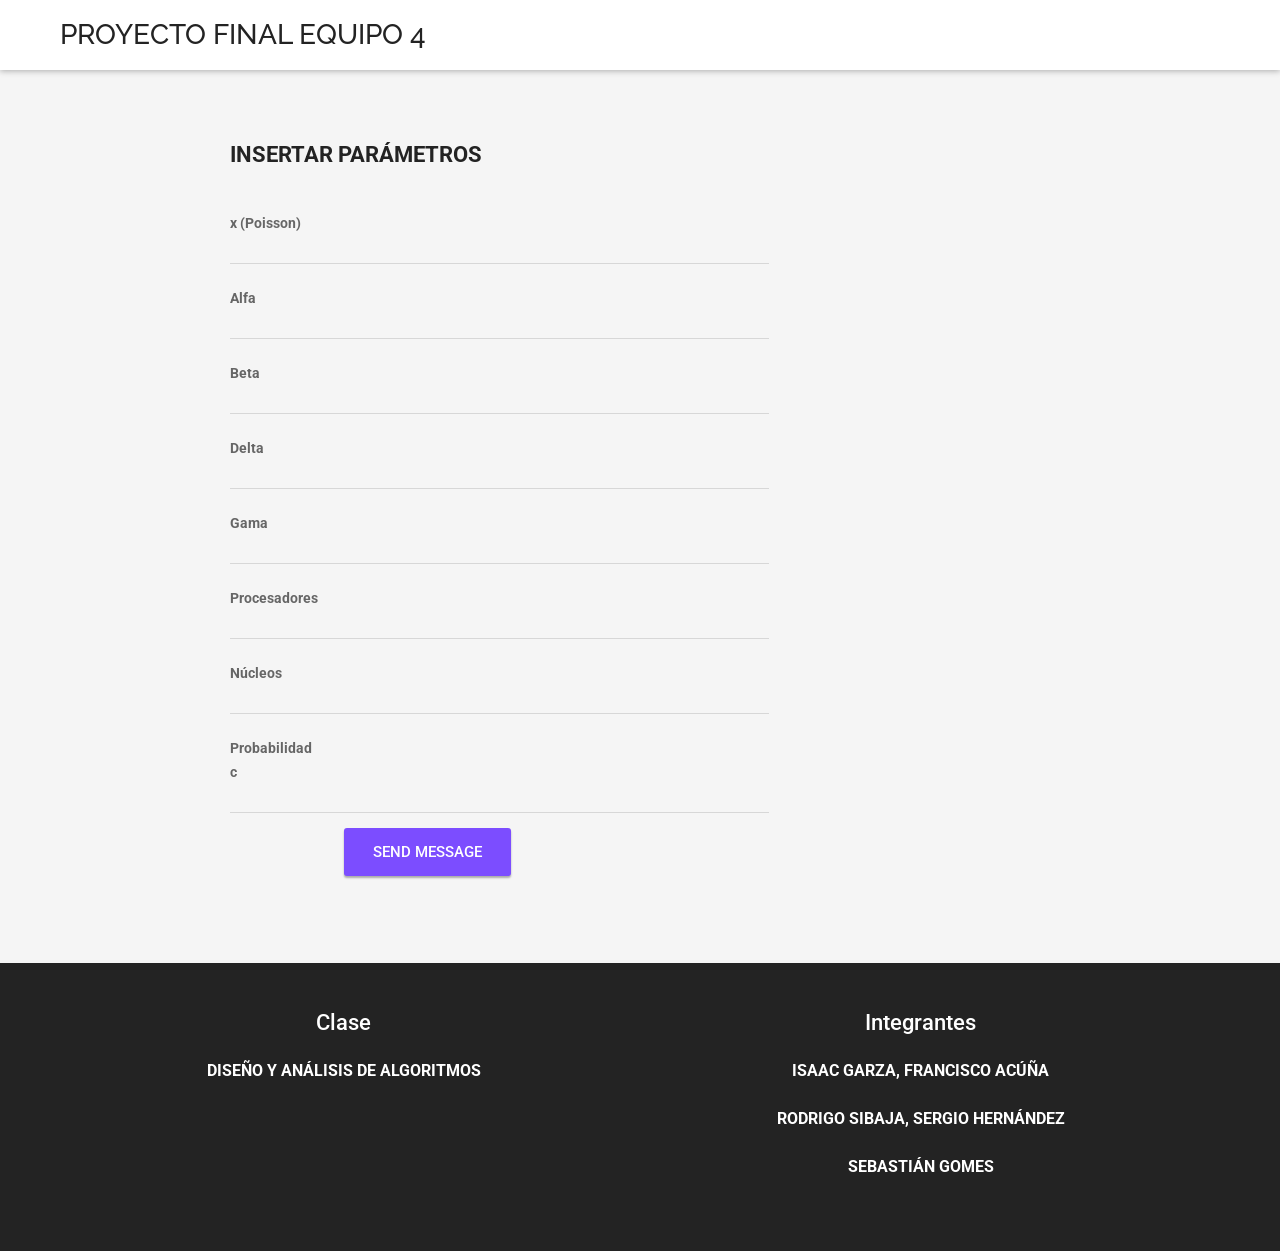
==== commit 71422235: "cambios en el frontend" ====
--- a/frontend/elements-sility-vcard-cv-resume-html-template-E6LGKK-pmdnc9gX-03-27 (1)/sility/index.html
+++ b/frontend/elements-sility-vcard-cv-resume-html-template-E6LGKK-pmdnc9gX-03-27 (1)/sility/index.html
@@ -34,612 +34,66 @@
 		<header class="header">
 			<div class="bottom clearfix">
 				<div class="title"><a href="index.html">Proyecto Final Equipo 4</a></div>
-				<div class="header-action-button-wrapper">
-					<a href="" class="header-action-button action-button"><i class="md md-add"></i></a>
-				</div> <!-- end .header-action-button-wrapper -->
 				<a href="" class="responsive-menu-open">Menu <i class="fa fa-bars"></i></a>
-				<nav class="main-nav">
-					<ul class="list-unstyled">
-						<li class="active"><a href="#section1">Problema</a></li>
-						<li><a href="#section2">Solución</a></li>
-						<li><a href="#section3">Referencias</a></li>
-						<li><a href="#section4">Experience</a></li>
-						<li><a href="#section5">Education</a></li>
-						<li><a href="#section6">Work</a></li>
-						<li><a href="#section7">Blog</a></li>
-						<li><a href="#section8">Contact</a></li>
-					</ul>
-				</nav> <!-- end .main-nav -->
 			</div> <!-- end .bottom -->
 		</header> <!-- end .header -->
-		<div class="responsive-menu">
-			<a href="" class="responsive-menu-close">Close <i class="ion-android-close"></i></a>
-			<nav class="responsive-nav"></nav> <!-- end .responsive-nav -->
-		</div> <!-- end .responsive-menu -->
-
-		<!-- Section Navigation -->
-		<div class="section-nav">
-			<nav class="section1">
-				<a href="#section2" class="forward"><i class="md md-chevron-right"></i></a>
-				<a href="#section1" class="backward"><i class="md md-chevron-left"></i></a>
-			</nav>
-		</div> <!-- end .section-nav -->
-
 		<!-- Sections -->
 		<div class="sections">
 			<div class="sections-wrapper clearfix">
 
 				<!-- Home -->
-				<section id="section1" class="no-padding-bottom active">
-					<div class="container">
-						<div class="row">
-							<div class="col-sm-7 vertical-center padding-fix">
-								<h1>El problema...</h1>
-								<p>Simular un sistema multiprocesador/multinúcleo con diferentes parametros para resolver multiplicación de matrices NxM</p>
-								<div class="col-sm-5 vertical-center">
-									<img src="images/man01.png" alt="man" class="img-responsive section-img">
-								</div> <!-- end .col-sm-5 -->
-							</div> <!-- end .col-sm-7 -->
-						</div> <!-- end .row -->
-					</div> <!-- end .container -->
-				</section> <!-- end #section1 -->
-
-				<!-- About -->
-				<section id="section2">
-					<div class="container">
-						<h2>About Me</h2>
-						<div class="row">
-							<div class="col-sm-3">
-								<img src="images/man02.png" alt="man" class="img-responsive section-img">
-							</div> <!-- end .col-sm-3 -->
-							<div class="col-sm-9">
-								<h3 class="small-margin-bottom">Benjamin Thomson</h3>
-								<h5>Web & UX Designer</h5>
-								<p>Ultricies nisi voluptatem, illo inventore veritatis et quasi architecto beatae vitae dicta sunt explicabo nemo enim ipsam voluptatem. Sed ut perspiciatis unde omnis iste natus error sit voluptatem accusantium doloremque latu dantium, totam rem aperiam, eaque ipsa quae ab illo tempor dignissim at. </p>
-								<div class="signature"><img src="images/signature.png" alt="signature" class="img-responsive"></div>
-								<ul class="list-unstyled text-uppercase">
-									<li><b>Date Of Birth:</b> 24 Jan 1989</li>
-									<li><b>Phone:</b> 012-345-6789</li>
-									<li><b>Email:</b> Sility@example.com</li>
-									<li><b>Address:</b> 123 Sility, South Corner Street, Melborne, Australia.</li>
-									<li><b>Website:</b> http://www.example.com</li>
-								</ul> <!-- end .list-unstyled -->
-								<div class="spacer"></div>
-								<h3>What I'm Doing</h3>
-								<div class="row">
-									<div class="col-sm-4">
-										<div class="service">
-											<div class="icon"><i class="ion-monitor"></i></div>
-											<h5>Web & UX Design</h5>
-										</div> <!-- end .service -->
-									</div> <!-- end .col-sm-4 -->
-									<div class="col-sm-4">
-										<div class="service">
-											<div class="icon"><i class="ion-iphone"></i></div>
-											<h5>App Development</h5>
-										</div> <!-- end .service -->
-									</div> <!-- end .col-sm-4 -->
-									<div class="col-sm-4">
-										<div class="service">
-											<div class="icon"><i class="ion-trophy"></i></div>
-											<h5>Marketing</h5>
-										</div> <!-- end .service -->
-									</div> <!-- end .col-sm-4 -->
-								</div> <!-- end .row -->
-							</div> <!-- end .col-sm-9 -->
-						</div> <!-- end .row -->
-					</div> <!-- end .container -->
-				</section> <!-- end #section1 -->
-
-				<!-- Skills -->
-				<section id="section3">
-					<div class="container">
-						<h2>My Skills Values</h2>
-						<div class="row">
-							<div class="col-sm-6">
-								<h4>Technical Skills</h4>
-								<label class="progress-bar-label">Wordpress</label>
-								<div class="progress">
-									<div class="progress-bar" role="progressbar" aria-valuenow="85" aria-valuemin="0" aria-valuemax="100">
-										<span>85%</span>
-									</div> <!-- end .progress-bar -->
-								</div> <!-- end .progress -->
-								<label class="progress-bar-label">Photoshop</label>
-								<div class="progress">
-									<div class="progress-bar" role="progressbar" aria-valuenow="99" aria-valuemin="0" aria-valuemax="100">
-										<span>99%</span>
-									</div> <!-- end .progress-bar -->
-								</div> <!-- end .progress -->
-								<label class="progress-bar-label">HTML&amp;CSS</label>
-								<div class="progress">
-									<div class="progress-bar" role="progressbar" aria-valuenow="75" aria-valuemin="0" aria-valuemax="100">
-										<span>75%</span>
-									</div> <!-- end .progress-bar -->
-								</div> <!-- end .progress -->
-								<label class="progress-bar-label">Javascript</label>
-								<div class="progress">
-									<div class="progress-bar" role="progressbar" aria-valuenow="67" aria-valuemin="0" aria-valuemax="100">
-										<span>67%</span>
-									</div> <!-- end .progress-bar -->
-								</div> <!-- end .progress -->
-							</div> <!-- end .col-sm-6 -->
-							<div class="col-sm-6">
-								<h4>Knowledge</h4>
-								<div class="row">
-									<div class="col-sm-6">
-										<ul class="list-icons purple bold-list">
-											<li><i class="md-arrow-forward"></i>Install and Configure</li>
-											<li><i class="md-arrow-forward"></i>Web Usability</li>
-											<li><i class="md-arrow-forward"></i>Digital Painting</li>
-											<li><i class="md-arrow-forward"></i>Grid and Layout</li>
-											<li><i class="md-arrow-forward"></i>Mobile App Design</li>
-											<li><i class="md-arrow-forward"></i>Graphical Design</li>
-											<li><i class="md-arrow-forward"></i>SEO Optimization</li>
-										</ul>
-									</div> <!-- end .col-sm-6 -->
-									<div class="col-sm-6">
-										<ul class="list-icons purple bold-list">
-											<li><i class="md-arrow-forward"></i>UX and UI Design</li>
-											<li><i class="md-arrow-forward"></i>Logo Design</li>
-											<li><i class="md-arrow-forward"></i>3D Animation & Visual Effects</li>
-											<li><i class="md-arrow-forward"></i>Audio Video Editing</li>
-											<li><i class="md-arrow-forward"></i>Photography</li>
-											<li><i class="md-arrow-forward"></i>Web Development</li>
-											<li><i class="md-arrow-forward"></i>Digital Marketing</li>
-										</ul>
-									</div> <!-- end .col-sm-6 -->
-								</div> <!-- end .row -->
-							</div> <!-- end .col-sm-6 -->
-						</div> <!-- end .row -->
-						<div class="spacer"></div>
-						<h4>Language Skills</h4>
-						<div class="row">
-							<div class="col-sm-4">
-								<div class="circle-progress-wrapper clearfix">
-									<div class="circle-progress">
-										<input type="text" class="dial" value="99" data-color="#7c4dff" data-from="0" data-to="99" />
-									</div> <!-- end .circle-progress -->
-									<div class="circle-progress-label-wrapper"><label class="circle-progress-label">English Experienced</label></div>
-								</div> <!-- end .circle-progress-wrapper -->
-							</div> <!-- end .col-sm-4 -->
-							<div class="col-sm-4">
-								<div class="circle-progress-wrapper clearfix">
-									<div class="circle-progress">
-										<input type="text" class="dial" value="80" data-color="#7c4dff" data-from="0" data-to="80" />
-									</div> <!-- end .circle-progress -->
-									<div class="circle-progress-label-wrapper"><label class="circle-progress-label">French Advanced</label></div>
-								</div> <!-- end .circle-progress-wrapper -->
-							</div> <!-- end .col-sm-4 -->
-							<div class="col-sm-4">
-								<div class="circle-progress-wrapper clearfix">
-									<div class="circle-progress">
-										<input type="text" class="dial" value="69" data-color="#7c4dff" data-from="0" data-to="69" />
-									</div> <!-- end .circle-progress -->
-									<div class="circle-progress-label-wrapper"><label class="circle-progress-label">German Basic</label></div>
-								</div> <!-- end .circle-progress-wrapper -->
-							</div> <!-- end .col-sm-4 -->
-						</div> <!-- end .row -->
-					</div> <!-- end .container -->
-				</section> <!-- end #section1 -->
-
-				<!-- Experience -->
-				<section id="section4">
-					<div class="container">
-						<h2>8 Years Experience</h2>
-						<div class="experience-timeline">
-							<div class="experience-block clearfix">
-								<div class="meta">
-									<span class="year">2012 - Current</span>
-									<span class="company">Themeforest</span>
-								</div> <!-- end .meta -->
-								<div class="content">
-									<h5>Senior Web & UX Designer</h5>
-									<p>Neque porro quisquam est, qui dolorem ipsum quia dolor sit amet, consectetur, adipisci velitus sed quia non num quam eius modi tempora incidunt ut labore et dolore magnam aliquam quaerat voluptatem.</p>
-								</div> <!-- end .content -->
-								<div class="icon">
-									<i class="ion-easel"></i>
-								</div> <!-- end .icon -->
-								<div class="line"></div>
-							</div> <!-- end .experience-block -->
-							<div class="experience-block clearfix">
-								<div class="meta">
-									<span class="year">2008 - 2012</span>
-									<span class="company">Graphicriver</span>
-								</div> <!-- end .meta -->
-								<div class="content">
-									<h5>Graphic Designer</h5>
-									<p>Neque porro quisquam est, qui dolorem ipsum quia dolor sit amet, consectetur, adipisci velitus sed quia non num quam eius modi tempora incidunt ut labore et dolore magnam aliquam quaerat voluptatem.</p>
-								</div> <!-- end .content -->
-								<div class="icon">
-									<i class="ion-images"></i>
-								</div> <!-- end .icon -->
-								<div class="line"></div>
-							</div> <!-- end .experience-block -->
-							<div class="experience-block clearfix">
-								<div class="meta">
-									<span class="year">2006 - 2008</span>
-									<span class="company">Codecanyon</span>
-								</div> <!-- end .meta -->
-								<div class="content">
-									<h5>Web Developer</h5>
-									<p>Neque porro quisquam est, qui dolorem ipsum quia dolor sit amet, consectetur, adipisci velitus sed quia non num quam eius modi tempora incidunt ut labore et dolore magnam aliquam quaerat voluptatem.</p>
-								</div> <!-- end .content -->
-								<div class="icon">
-									<i class="ion-card"></i>
-								</div> <!-- end .icon -->
-							</div> <!-- end .experience-block -->
-						</div> <!-- end .experience-timeline -->
-
-						<!-- Testimonials -->
-						<div class="row">
-							<div class="col-sm-8 col-sm-offset-2">
-								<div class="testimonial-slider owl-carousel">
-									<div>
-										<div class="image"><img src="images/testimonial.jpg" alt="alt text"></div>
-										<div class="sep"></div>
-										<p>" Awesome to work with. Incredibly organized, easy to communicate with, responsive with next iterations, and beautiful work. "</p>
-										<span class="author">swetain , CEO of Texco Company</span>
-									</div>
-									<div>
-										<div class="image"><img src="images/testimonial.jpg" alt="alt text"></div>
-										<div class="sep"></div>
-										<p>" Awesome to work with. Incredibly organized, easy to communicate with, responsive with next iterations, and beautiful work. "</p>
-										<span class="author">swetain , CEO of Texco Company</span>
-									</div>
-									<div>
-										<div class="image"><img src="images/testimonial.jpg" alt="alt text"></div>
-										<div class="sep"></div>
-										<p>" Awesome to work with. Incredibly organized, easy to communicate with, responsive with next iterations, and beautiful work. "</p>
-										<span class="author">swetain , CEO of Texco Company</span>
-									</div>
-								</div> <!-- end .testimonial-slider -->
-							</div> <!-- end .col-sm-8 -->
-						</div> <!-- end .row -->
-
-					</div> <!-- end .container -->
-				</section> <!-- end #section1 -->
-
-				<!-- Education -->
-				<section id="section5">
-					<div class="container">
-						<h2>Educational Value</h2>
-						<div class="education clearfix">
-							<div class="item">
-								<div class="marker"></div>
-								<div class="content">
-									<span>University Of Design</span>
-									<h4>Master Degree of Design</h4>
-								</div>
-								<div class="year">2005 - 2006</div>
-							</div> <!-- end item -->
-							<div class="item">
-								<div class="marker"></div>
-								<div class="content">
-									<span>University Of Design</span>
-									<h4>Master Degree of Design</h4>
-								</div>
-								<div class="year">2005 - 2006</div>
-							</div> <!-- end item -->
-							<div class="item">
-								<div class="marker"></div>
-								<div class="content">
-									<span>University Of Design</span>
-									<h4>Master Degree of Design</h4>
-								</div>
-								<div class="year">2005 - 2006</div>
-							</div> <!-- end item -->
-							<div class="item">
-								<div class="marker"></div>
-								<div class="content">
-									<span>University Of Design</span>
-									<h4>Master Degree of Design</h4>
-								</div>
-								<div class="year">2005 - 2006</div>
-							</div> <!-- end item -->
-							<div class="line"></div>
-						</div> <!-- end .education -->
-
-						<h2>Hobbies & Interest</h2>
-						<div class="row">
-							<div class="col-sm-2 col-sm-offset-1 col-xs-6">
-								<div class="icon-box">
-									<div class="icon"><i class="ion-easel"></i></div>
-									<h6>Web Research</h6>
-								</div> <!-- end .icon-box -->
-							</div> <!-- end .col-sm-2 -->
-							<div class="col-sm-2 col-xs-6">
-								<div class="icon-box">
-									<div class="icon"><i class="ion-ios-camera-outline"></i></div>
-									<h6>Photography</h6>
-								</div> <!-- end .icon-box -->
-							</div> <!-- end .col-sm-2 -->
-							<div class="col-sm-2 col-xs-6">
-								<div class="icon-box">
-									<div class="icon"><i class="ion-plane"></i></div>
-									<h6>Travelling</h6>
-								</div> <!-- end .icon-box -->
-							</div> <!-- end .col-sm-2 -->
-							<div class="col-sm-2 col-xs-6">
-								<div class="icon-box">
-									<div class="icon"><i class="ion-ios-bookmarks-outline"></i></div>
-									<h6>Book Reading</h6>
-								</div> <!-- end .icon-box -->
-							</div> <!-- end .col-sm-2 -->
-							<div class="col-sm-2 col-xs-6">
-								<div class="icon-box">
-									<div class="icon"><i class="ion-ios-musical-notes"></i></div>
-									<h6>Music</h6>
-								</div> <!-- end .icon-box -->
-							</div> <!-- end .col-sm-2 -->
-						</div> <!-- end .row -->
-					</div> <!-- end .container -->
-				</section> <!-- end #section1 -->
-
-				<!-- Portfolio -->
-				<section id="section6">
-					<div class="container">
-						<h2>Portfolio</h2>
-						<div class="portfolio-wrapper">
-							<div id="portfolio-filters" class="portfolio-filters">
-								<button class="button solid-button white-purple small" data-filter="*">Show All</button>
-								<button class="button solid-button white-purple small" data-filter=".branding">Branding</button>
-								<button class="button solid-button white-purple small" data-filter=".print">Print</button>
-								<button class="button solid-button white-purple small" data-filter=".motion">Motion</button>
-								<button class="button solid-button white-purple small" data-filter=".websites">Websites</button>
-							</div>
-							<div id="portfolio" class="portfolio">
-								<div class="item branding print">
-									<img src="images/portfolio01.jpg" alt="alt text" class="img-responsive">
-									<a href="single-portfolio.html" class="overlay">
-										<div class="background"></div>
-										<div class="meta">
-											<span class="title">Portfolio Item - 01</span>
-											<span class="category">Branding, Print</span>
-										</div> <!-- end .meta -->
-									</a> <!-- end .overlay -->
-								</div> <!-- end .item -->
-								<div class="item motion">
-									<img src="images/portfolio02.jpg" alt="alt text" class="img-responsive">
-									<a href="single-portfolio.html" class="overlay">
-										<div class="background"></div>
-										<div class="meta">
-											<span class="title">Portfolio Item - 02</span>
-											<span class="category">Motion</span>
-										</div> <!-- end .meta -->
-									</a> <!-- end .overlay -->
-								</div> <!-- end .item -->
-								<div class="item print">
-									<img src="images/portfolio03.jpg" alt="alt text" class="img-responsive">
-									<a href="single-portfolio.html" class="overlay">
-										<div class="background"></div>
-										<div class="meta">
-											<span class="title">Portfolio Item - 03</span>
-											<span class="category">Print</span>
-										</div> <!-- end .meta -->
-									</a> <!-- end .overlay -->
-								</div> <!-- end .item -->
-								<div class="item print branding websites">
-									<img src="images/portfolio04.jpg" alt="alt text" class="img-responsive">
-									<a href="single-portfolio.html" class="overlay">
-										<div class="background"></div>
-										<div class="meta">
-											<span class="title">Portfolio Item - 04</span>
-											<span class="category">Branding, Websites</span>
-										</div> <!-- end .meta -->
-									</a> <!-- end .overlay -->
-								</div> <!-- end .item -->
-								<div class="item print branding">
-									<img src="images/portfolio05.jpg" alt="alt text" class="img-responsive">
-									<a href="single-portfolio.html" class="overlay">
-										<div class="background"></div>
-										<div class="meta">
-											<span class="title">Portfolio Item - 05</span>
-											<span class="category">Print, Branding</span>
-										</div> <!-- end .meta -->
-									</a> <!-- end .overlay -->
-								</div> <!-- end .item -->
-								<div class="item motion">
-									<img src="images/portfolio06.jpg" alt="alt text" class="img-responsive">
-									<a href="single-portfolio.html" class="overlay">
-										<div class="background"></div>
-										<div class="meta">
-											<span class="title">Portfolio Item - 06</span>
-											<span class="category">Motion</span>
-										</div> <!-- end .meta -->
-									</a> <!-- end .overlay -->
-								</div> <!-- end .item -->
-								<div class="item motion">
-									<img src="images/portfolio07.jpg" alt="alt text" class="img-responsive">
-									<a href="single-portfolio.html" class="overlay">
-										<div class="background"></div>
-										<div class="meta">
-											<span class="title">Portfolio Item - 07</span>
-											<span class="category">Motion</span>
-										</div> <!-- end .meta -->
-									</a> <!-- end .overlay -->
-								</div> <!-- end .item -->
-								<div class="item print">
-									<img src="images/portfolio08.jpg" alt="alt text" class="img-responsive">
-									<a href="single-portfolio.html" class="overlay">
-										<div class="background"></div>
-										<div class="meta">
-											<span class="title">Portfolio Item - 08</span>
-											<span class="category">Print</span>
-										</div> <!-- end .meta -->
-									</a> <!-- end .overlay -->
-								</div> <!-- end .item -->
-								<div class="item motion">
-									<img src="images/portfolio09.jpg" alt="alt text" class="img-responsive">
-									<a href="single-portfolio.html" class="overlay">
-										<div class="background"></div>
-										<div class="meta">
-											<span class="title">Portfolio Item - 09</span>
-											<span class="category">Motion</span>
-										</div> <!-- end .meta -->
-									</a> <!-- end .overlay -->
-								</div> <!-- end .item -->
-								<div class="item websites">
-									<img src="images/portfolio10.jpg" alt="alt text" class="img-responsive">
-									<a href="single-portfolio.html" class="overlay">
-										<div class="background"></div>
-										<div class="meta">
-											<span class="title">Portfolio Item - 10</span>
-											<span class="category">Websites</span>
-										</div> <!-- end .meta -->
-									</a> <!-- end .overlay -->
-								</div> <!-- end .item -->
-							</div> <!-- end .portfolio -->
-							<div class="portfolio-load-more">
-								<a href="single-portfolio.html" class="button solid-button white icon-right">Load More Work<i class="md-refresh"></i></a>
-							</div> <!-- end .portfolio-load-more -->
-						</div> <!-- end .portfolio-wrapper -->
-					</div> <!-- end .container -->
-				</section> <!-- end #section1 -->
-
-				<!-- Blog -->
-				<section id="section7">
-					<div class="container">
-						<h2>Blog Post</h2>
-						<div class="blog-posts masonry" id="blog-masonry">
-							<div class="blog-grid-sizer"></div>
-							<div class="blog-post image-left">
-								<div class="inner">
-									<a href="single-blog-post.html"><div class="image" style="background-image: url('images/blog-post-image01.jpg');"></div></a>
-									<div class="content">
-										<span class="date">March 14, 2015</span>
-										<h4><a href="single-blog-post.html">We Support Any Type Of Design</a></h4>
-										<footer>
-											<span class="comments-link"><a href="single-blog-post.html">3 Comments</a></span>
-											<span class="share-link"><a href="single-blog-post.html"><i class="fa fa-share-alt"></i></a></span>
-										</footer>
-									</div> <!-- end .content -->
-								</div> <!-- end .inner -->
-							</div> <!-- end .blog-post -->
-							<div class="blog-post">
-								<div class="inner">
-									<div class="content">
-										<span class="date">March 15, 2015</span>
-										<h4><a href="single-blog-post.html">We Give 99% Satisfy In All Work</a></h4>
-										<footer>
-											<span class="comments-link"><a href="single-blog-post.html">7 Comments</a></span>
-											<span class="share-link"><a href="single-blog-post.html"><i class="fa fa-share-alt"></i></a></span>
-										</footer>
-									</div> <!-- end .content -->
-								</div> <!-- end .inner -->
-							</div> <!-- end .blog-post -->
-							<div class="blog-post image-top">
-								<div class="inner">
-									<a href="single-blog-post.html"><div class="image" style="background-image: url('images/blog-post-image02.jpg');"></div></a>
-									<div class="content">
-										<span class="date">March 13, 2015</span>
-										<h4><a href="single-blog-post.html">We Won CSS Design Of The Year</a></h4>
-										<footer>
-											<span class="comments-link"><a href="single-blog-post.html">4 Comments</a></span>
-											<span class="share-link"><a href="single-blog-post.html"><i class="fa fa-share-alt"></i></a></span>
-										</footer>
-									</div> <!-- end .content -->
-								</div> <!-- end .inner -->
-							</div> <!-- end .blog-post -->
-							<div class="blog-post image-top">
-								<div class="inner">
-									<a href="single-blog-post.html"><div class="image" style="background-image: url('images/blog-post-image03.jpg');"></div></a>
-									<div class="content">
-										<span class="date">March 12, 2015</span>
-										<h4><a href="single-blog-post.html">How to Launch Website Easily</a></h4>
-										<footer>
-											<span class="comments-link"><a href="single-blog-post.html">10 Comments</a></span>
-											<span class="share-link"><a href="single-blog-post.html"><i class="fa fa-share-alt"></i></a></span>
-										</footer>
-									</div> <!-- end .content -->
-								</div> <!-- end .inner -->
-							</div> <!-- end .blog-post -->
-							<div class="blog-post image-right">
-								<div class="inner">
-									<a href="single-blog-post.html"><div class="image" style="background-image: url('images/blog-post-image04.jpg');"></div></a>
-									<div class="content">
-										<span class="date">March 11, 2015</span>
-										<h4><a href="single-blog-post.html">Music Is Help To Relax Body And Mind</a></h4>
-										<footer>
-											<span class="comments-link"><a href="single-blog-post.html">5 Comments</a></span>
-											<span class="share-link"><a href="single-blog-post.html"><i class="fa fa-share-alt"></i></a></span>
-										</footer>
-									</div> <!-- end .content -->
-								</div> <!-- end .inner -->
-							</div> <!-- end .blog-post -->
-							<div class="blog-post">
-								<div class="inner">
-									<div class="content">
-										<span class="date">March 10, 2015</span>
-										<h4><a href="single-blog-post.html">We Support any Type of Design</a></h4>
-										<footer>
-											<span class="comments-link"><a href="single-blog-post.html">3 Comments</a></span>
-											<span class="share-link"><a href="single-blog-post.html"><i class="fa fa-share-alt"></i></a></span>
-										</footer>
-									</div> <!-- end .content -->
-								</div> <!-- end .inner -->
-							</div> <!-- end .blog-post -->
-							<div class="blog-post image-left">
-								<div class="inner">
-									<a href="single-blog-post.html"><div class="image" style="background-image: url('images/blog-post-image05.jpg');"></div></a>
-									<div class="content">
-										<span class="date">March 9, 2015</span>
-										<h4><a href="single-blog-post.html">Change Your Domain Without Risk</a></h4>
-										<footer>
-											<span class="comments-link"><a href="single-blog-post.html">6 Comments</a></span>
-											<span class="share-link"><a href="single-blog-post.html"><i class="fa fa-share-alt"></i></a></span>
-										</footer>
-									</div> <!-- end .content -->
-								</div> <!-- end .inner -->
-							</div> <!-- end .blog-post -->
-						</div> <!-- end .blog-posts -->
-						<div class="blog-load-more">
-							<a href="single-blog-post.html" class="button solid-button white icon-right">Load More Posts<i class="md-refresh"></i></a>
-						</div> <!-- end .blog-load-more -->
-					</div> <!-- end .container -->
-				</section> <!-- end #section1 -->
-
-				<!-- Contact -->
 				<section id="section8">
 					<div class="container">
-						<h2>Get In Touch With Me</h2>
+						<h2>Insertar parámetros</h2>
 						<div class="row">
-							<div class="col-sm-5">
-								<h5>Contact Address</h5>
-								<ul class="list-icons list-unstyled">
-									<li><i class="ion-ios-location-outline"></i>123 Sility, South Corner Street,<br />Melbornem Australia.</li>
-									<li><i class="ion-iphone"></i>Phone: +61 012 345 6789</li>
-									<li><i class="ion-ios-email-outline"></i>Email: <a href="mailto:example@gmail.com">example@gmail.com</a></li>
-									<li><i class="ion-ios-home-outline"></i>Website: <a href="">info@sility.com</a></li>
-								</ul>
-								<div class="spacer"></div>
-								<div class="social-icons">
-									<a href="" class="social-icon"><i class="fa fa-facebook"></i></a>
-									<a href="" class="social-icon"><i class="fa fa-twitter"></i></a>
-									<a href="" class="social-icon"><i class="fa fa-google-plus"></i></a>
-									<a href="" class="social-icon"><i class="fa fa-behance"></i></a>
-									<a href="" class="social-icon"><i class="fa fa-dribbble"></i></a>
-								</div> <!-- end .social-icons -->
-								<div class="spacer"></div>
-							</div>
 							<div class="col-sm-7">
-								<h5>Contact Form</h5>
 								<form action="scripts/contact.php" method="post" class="form-horizontal contact-form">
 									<div class="form-group">
-										<label class="col-sm-2 control-label">Name</label>
+										<label class="col-sm-2 control-label">x (Poisson)</label>
 										<div class="col-sm-10">
 											<input type="text" class="contact-name" name="contact-name" />
 										</div> <!-- end .col-sm-10 -->
 									</div> <!-- end .form-group -->
 									<div class="form-group">
-										<label class="col-sm-2 control-label">Email</label>
+										<label class="col-sm-2 control-label">Alfa</label>
 										<div class="col-sm-10">
 											<input type="email" class="contact-email" name="contact-email" />
 										</div> <!-- end .col-sm-10 -->
 									</div> <!-- end .form-group -->
 									<div class="form-group">
-										<label class="col-sm-2 control-label">Message</label>
+										<label class="col-sm-2 control-label">Beta</label>
 										<div class="col-sm-10">
-											<textarea name="contact-message" class="contact-message" rows="3"></textarea>
+											<input type="email" class="contact-email" name="contact-email" />
+										</div> <!-- end .col-sm-10 -->
+									</div> <!-- end .form-group -->
+									<div class="form-group">
+										<label class="col-sm-2 control-label">Delta</label>
+										<div class="col-sm-10">
+											<input type="email" class="contact-email" name="contact-email" />
+										</div> <!-- end .col-sm-10 -->
+									</div> <!-- end .form-group -->
+									<div class="form-group">
+										<label class="col-sm-2 control-label">Gama</label>
+										<div class="col-sm-10">
+											<input type="email" class="contact-email" name="contact-email" />
+										</div> <!-- end .col-sm-10 -->
+									</div> <!-- end .form-group -->
+									<div class="form-group">
+										<label class="col-sm-2 control-label">Procesadores</label>
+										<div class="col-sm-10">
+											<input type="email" class="contact-email" name="contact-email" />
+										</div> <!-- end .col-sm-10 -->
+									</div> <!-- end .form-group -->
+									<div class="form-group">
+										<label class="col-sm-2 control-label">Núcleos</label>
+										<div class="col-sm-10">
+											<input type="email" class="contact-email" name="contact-email" />
+										</div> <!-- end .col-sm-10 -->
+									</div> <!-- end .form-group -->
+									<div class="form-group">
+										<label class="col-sm-2 control-label">Probabilidad c</label>
+										<div class="col-sm-10">
+											<input type="email" class="contact-email" name="contact-email" />
 										</div> <!-- end .col-sm-10 -->
 									</div> <!-- end .form-group -->
 									<div class="form-group">
@@ -662,7 +116,6 @@
 								</form> <!-- end contact-form -->
 							</div>
 						</div>
-						<div class="map" id="map"></div>
 					</div> <!-- end .container -->
 				</section> <!-- end #section1 -->
 
@@ -675,27 +128,17 @@
 				<div class="container">
 					<div class="row">
 						<div class="col-sm-4">
-							<h4>Address</h4>
-							<p>123 Sility, South Corner Street,<br />Melbornem Australia.</p>
+							<p>Clase</p>
+							<h4>Diseño y análisis de algoritmos</h4>
 						</div> <!-- end .col-sm-4 -->
 						<div class="col-sm-4">
-							<h4>Connect</h4>
-							<div class="social-icons">
-								<a href="" class="social-icon"><i class="fa fa-facebook"></i></a>
-								<a href="" class="social-icon"><i class="fa fa-twitter"></i></a>
-								<a href="" class="social-icon"><i class="fa fa-google-plus"></i></a>
-								<a href="" class="social-icon"><i class="fa fa-behance"></i></a>
-								<a href="" class="social-icon"><i class="fa fa-dribbble"></i></a>
+							<p>Integrantes</p>
+								<h4>Isaac Garza, Francisco Acúña</h4>
+								<h4>Rodrigo Sibaja, Sergio Hernández</h4>
+								<h4>Sebastián Gomes</h4>
 							</div> <!-- end .social-icons -->
 						</div> <!-- end .col-sm-4 -->
-						<div class="col-sm-4">
-							<h4>Contact</h4>
-							<p>Tel: +61 123-456-7890<br />Mail: Sility@example.com</p>
-						</div> <!-- end .col-sm-4 -->
-					</div> <!-- end .row -->
-				</div> <!-- end .container -->
-			</div> <!-- end .footer -->
-			<div class="bottom">Copyright &copy; Sility. All Rights Reserved.</div> <!-- end .bottom -->
+	 <!-- end .bottom -->
 		</footer> <!-- end .footer -->
 
 		<!-- jQuery -->
@@ -714,8 +157,6 @@
 		<script src="js/isotope.pkgd.min.js"></script>
 		<!-- Images Loaded -->
 		<script src="js/imagesloaded.pkgd.min.js"></script>
-		<!-- google maps -->
-		<script src="https://maps.googleapis.com/maps/api/js?v=3.exp"></script>
 		<!-- Scripts.js -->
 		<script src="js/scripts.js"></script>
 
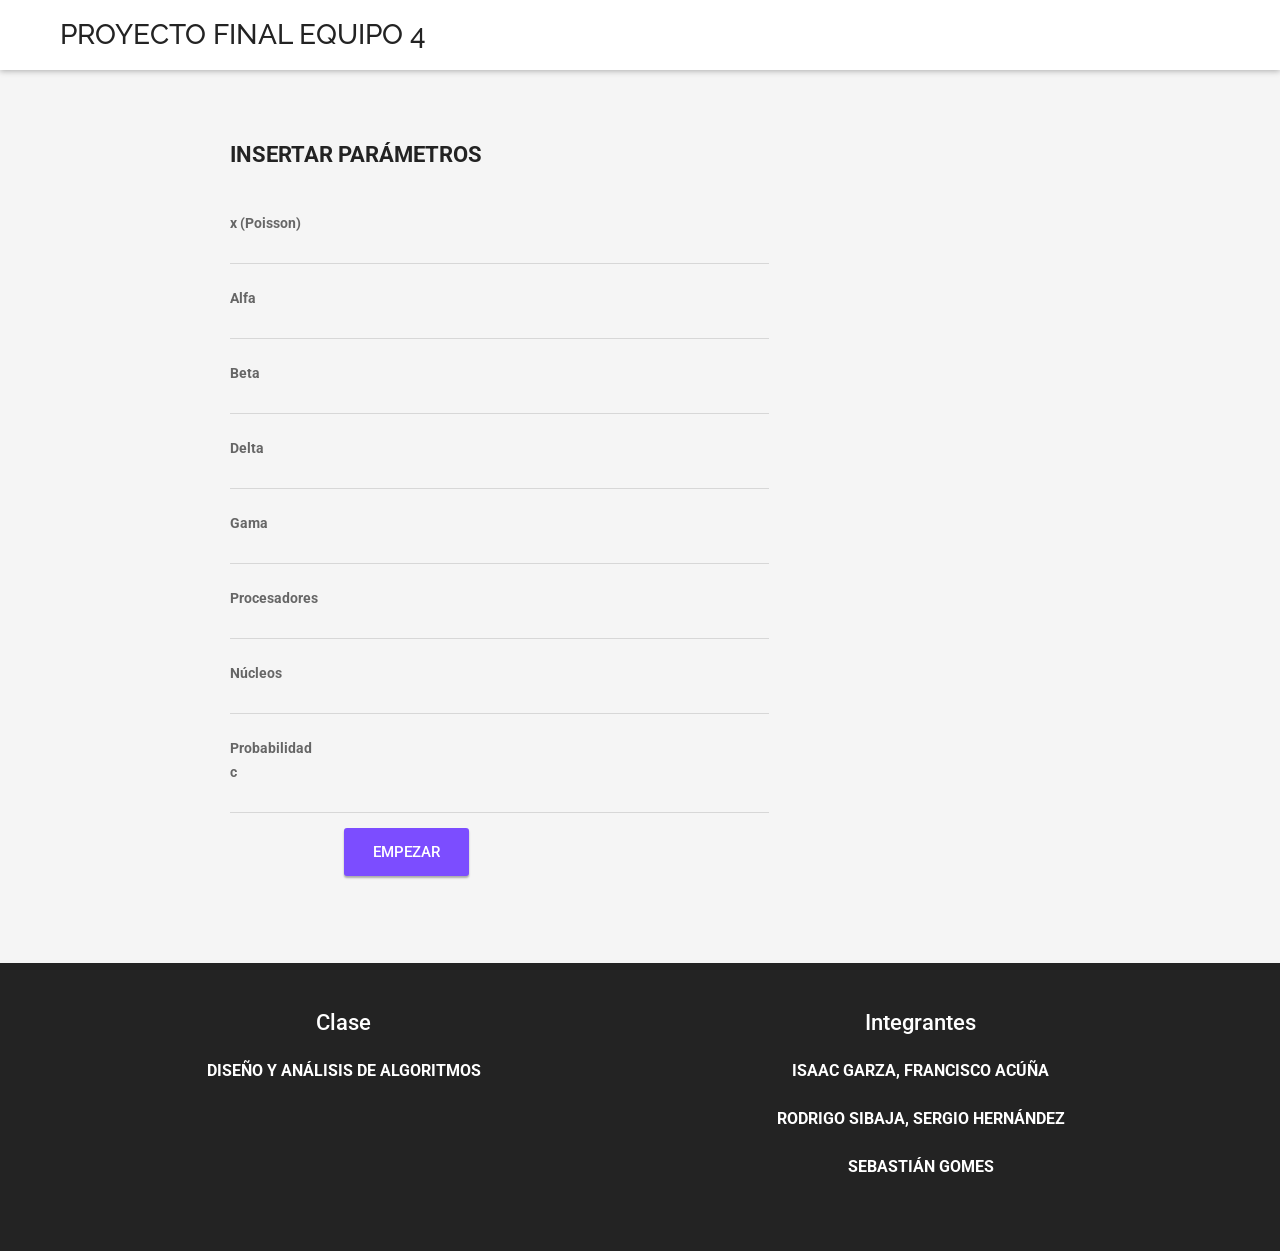
==== commit 41ac8a16: "se modifico botón" ====
--- a/frontend/elements-sility-vcard-cv-resume-html-template-E6LGKK-pmdnc9gX-03-27 (1)/sility/index.html
+++ b/frontend/elements-sility-vcard-cv-resume-html-template-E6LGKK-pmdnc9gX-03-27 (1)/sility/index.html
@@ -51,54 +51,54 @@
 									<div class="form-group">
 										<label class="col-sm-2 control-label">x (Poisson)</label>
 										<div class="col-sm-10">
-											<input type="text" class="contact-name" name="contact-name" />
+											<input type="text" class="contact-name" name="x" />
 										</div> <!-- end .col-sm-10 -->
 									</div> <!-- end .form-group -->
 									<div class="form-group">
 										<label class="col-sm-2 control-label">Alfa</label>
 										<div class="col-sm-10">
-											<input type="email" class="contact-email" name="contact-email" />
+											<input type="text" class="contact-name" name="alfa" />
 										</div> <!-- end .col-sm-10 -->
 									</div> <!-- end .form-group -->
 									<div class="form-group">
 										<label class="col-sm-2 control-label">Beta</label>
 										<div class="col-sm-10">
-											<input type="email" class="contact-email" name="contact-email" />
+											<input type="text" class="contact-contact-name" name="beta" />
 										</div> <!-- end .col-sm-10 -->
 									</div> <!-- end .form-group -->
 									<div class="form-group">
 										<label class="col-sm-2 control-label">Delta</label>
 										<div class="col-sm-10">
-											<input type="email" class="contact-email" name="contact-email" />
+											<input type="text" class="contact-contact-name" name="delta" />
 										</div> <!-- end .col-sm-10 -->
 									</div> <!-- end .form-group -->
 									<div class="form-group">
 										<label class="col-sm-2 control-label">Gama</label>
 										<div class="col-sm-10">
-											<input type="email" class="contact-email" name="contact-email" />
+											<input type="text" class="contact-contact-name" name="gamma" />
 										</div> <!-- end .col-sm-10 -->
 									</div> <!-- end .form-group -->
 									<div class="form-group">
 										<label class="col-sm-2 control-label">Procesadores</label>
 										<div class="col-sm-10">
-											<input type="email" class="contact-email" name="contact-email" />
+											<input type="text" class="contact-contact-name" name="process" />
 										</div> <!-- end .col-sm-10 -->
 									</div> <!-- end .form-group -->
 									<div class="form-group">
 										<label class="col-sm-2 control-label">Núcleos</label>
 										<div class="col-sm-10">
-											<input type="email" class="contact-email" name="contact-email" />
+											<input type="text" class="contact-contact-name" name="nuc" />
 										</div> <!-- end .col-sm-10 -->
 									</div> <!-- end .form-group -->
 									<div class="form-group">
 										<label class="col-sm-2 control-label">Probabilidad c</label>
 										<div class="col-sm-10">
-											<input type="email" class="contact-email" name="contact-email" />
+											<input type="text" class="contact-contact-name" name="c" />
 										</div> <!-- end .col-sm-10 -->
 									</div> <!-- end .form-group -->
 									<div class="form-group">
 										<div class="col-sm-10 col-sm-offset-2">
-											<button type="submit" class="button solid-button purple">Send Message</button>
+											<button type="submit" class="button solid-button purple">Empezar</button>
 										</div> <!-- end .col-sm-10 -->
 									</div> <!-- end .form-group -->
 									<div class="contact-loading alert alert-info form-alert">
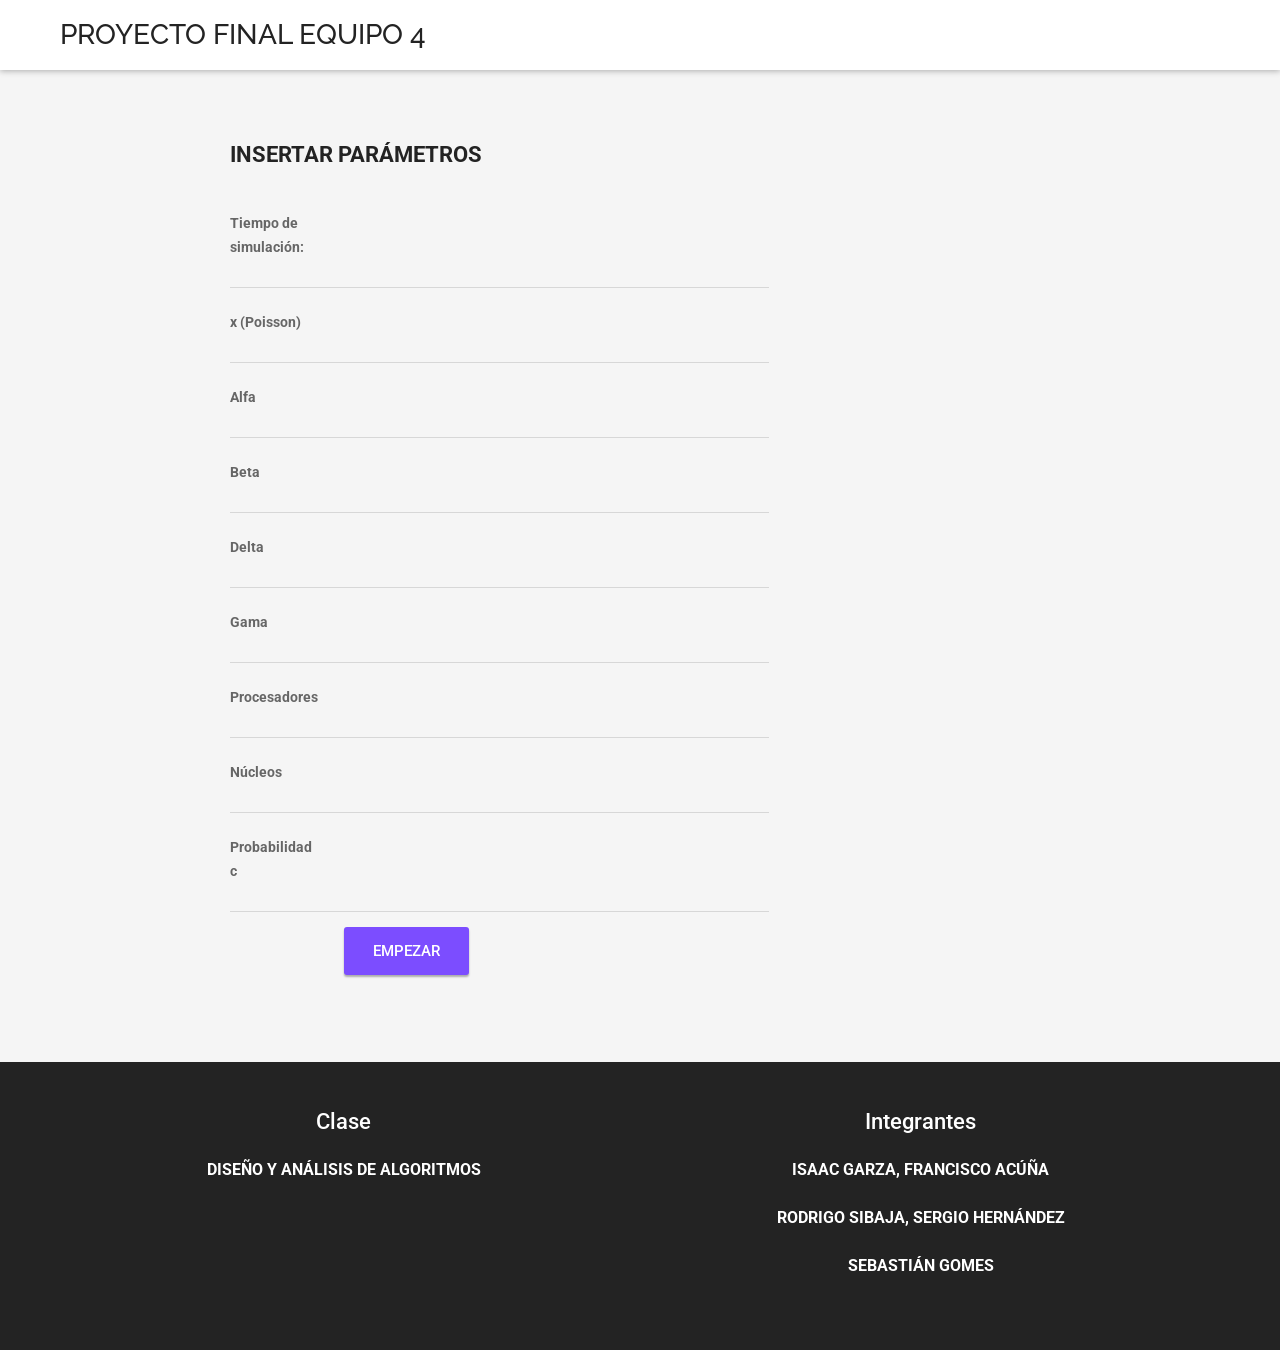
==== commit 615b2709: "se agrego el tiempo de simulacion" ====
--- a/frontend/elements-sility-vcard-cv-resume-html-template-E6LGKK-pmdnc9gX-03-27 (1)/sility/index.html
+++ b/frontend/elements-sility-vcard-cv-resume-html-template-E6LGKK-pmdnc9gX-03-27 (1)/sility/index.html
@@ -48,6 +48,12 @@
 						<div class="row">
 							<div class="col-sm-7">
 								<form action="scripts/contact.php" method="post" class="form-horizontal contact-form">
+									<div class="form-group">
+										<label class="col-sm-2 control-label">Tiempo de simulación:</label>
+										<div class="col-sm-10">
+											<input type="text" class="contact-name" name="tiempo" />
+										</div> <!-- end .col-sm-10 -->
+									</div> <!-- end .form-group -->
 									<div class="form-group">
 										<label class="col-sm-2 control-label">x (Poisson)</label>
 										<div class="col-sm-10">
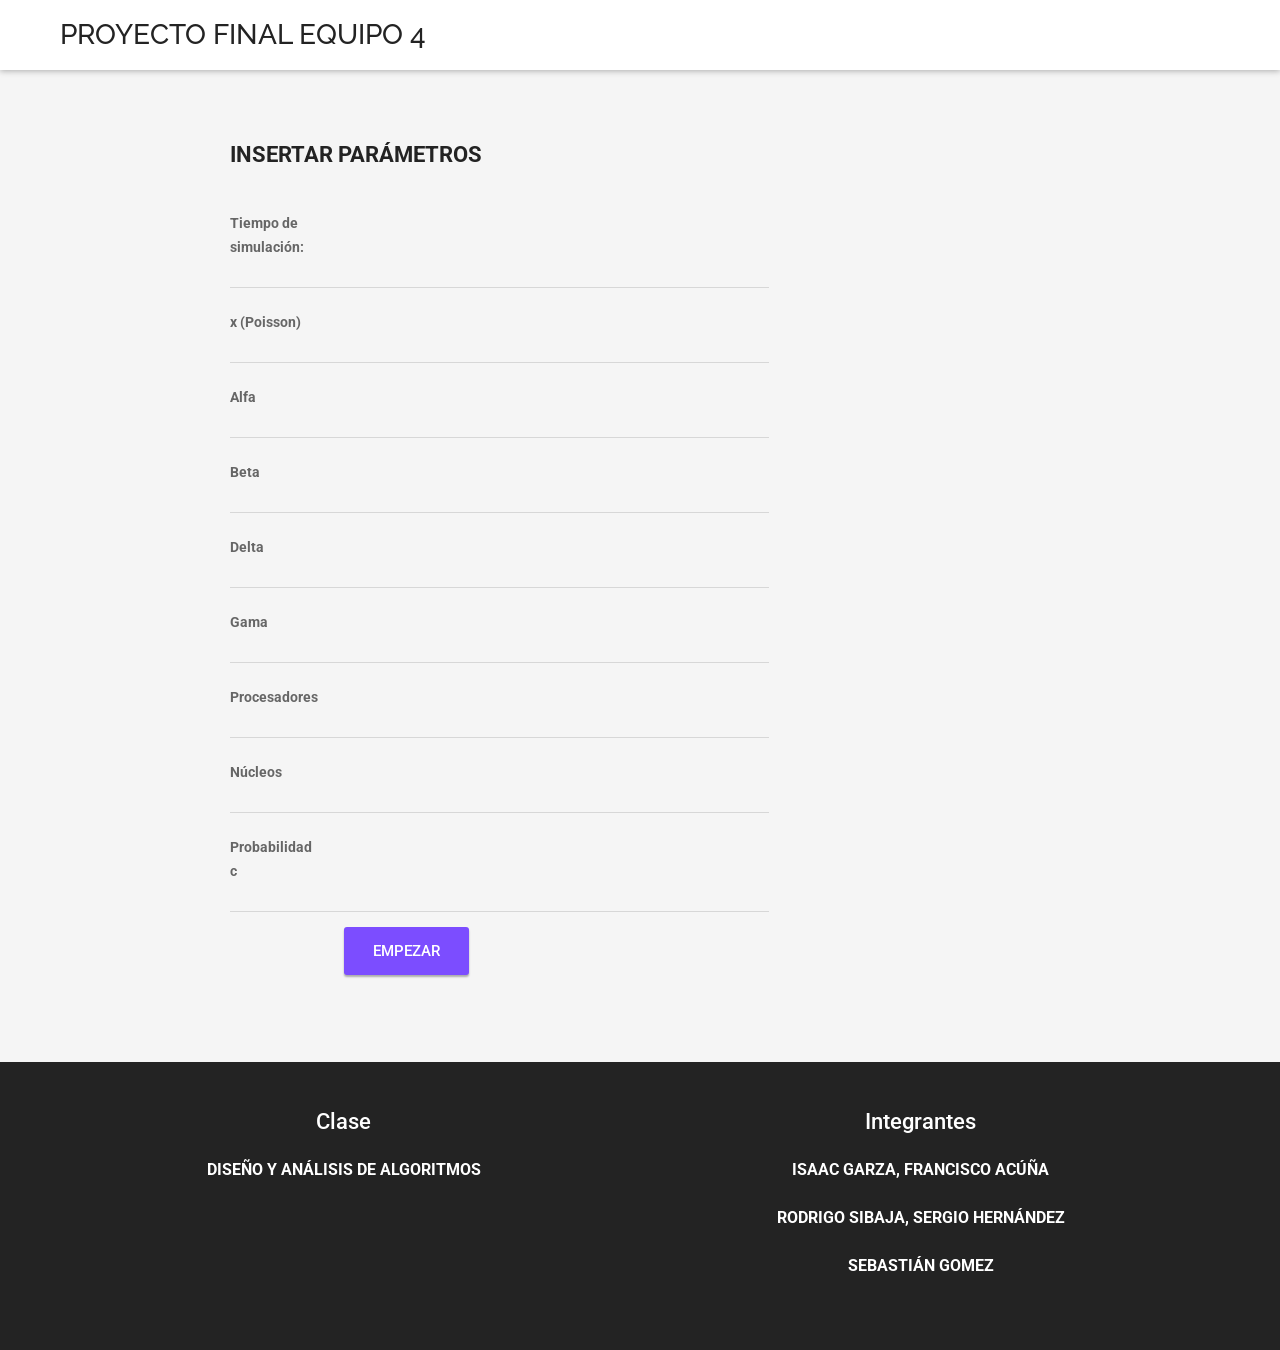
==== commit a6b4c9f5: "Se agregaron botones que conectan las páginas" ====
--- a/frontend/elements-sility-vcard-cv-resume-html-template-E6LGKK-pmdnc9gX-03-27 (1)/sility/index.html
+++ b/frontend/elements-sility-vcard-cv-resume-html-template-E6LGKK-pmdnc9gX-03-27 (1)/sility/index.html
@@ -141,7 +141,7 @@
 							<p>Integrantes</p>
 								<h4>Isaac Garza, Francisco Acúña</h4>
 								<h4>Rodrigo Sibaja, Sergio Hernández</h4>
-								<h4>Sebastián Gomes</h4>
+								<h4>Sebastián Gomez</h4>
 							</div> <!-- end .social-icons -->
 						</div> <!-- end .col-sm-4 -->
 	 <!-- end .bottom -->
--- a/frontend/elements-sility-vcard-cv-resume-html-template-E6LGKK-pmdnc9gX-03-27 (1)/sility/css/style.css
+++ b/frontend/elements-sility-vcard-cv-resume-html-template-E6LGKK-pmdnc9gX-03-27 (1)/sility/css/style.css
@@ -207,6 +207,7 @@
 	transition: .25s;
 	outline: none !important;
 }
+
 .button:hover {
 	text-decoration: none;
 }
@@ -243,10 +244,23 @@
 	box-shadow: 0 2px 2px rgba(0,0,0,.3);
 	text-align: center;
 }
+.solid-button2 {
+	font-size: 45px;
+	line-height: 46px;
+	padding: 11px 29px;
+	border: none;
+	border-radius: 3px;
+	box-shadow: 0 2px 2px rgba(0,0,0,.3);
+	text-align: center;
+}
 .solid-button:hover {
 	box-shadow: 0 3px 6px rgba(0,0,0,.3);
 }
 .solid-button.purple {
+	background: #7c4dff;
+	color: #fff;
+}
+.solid-button2.purple {
 	background: #7c4dff;
 	color: #fff;
 }
@@ -2061,4 +2075,214 @@
 		font-size: 120px;
 		line-height: 120px;
 	}
+}
+
+#caja1{
+	width: 80%;
+	margin: auto;
+	padding: 50px;
+	border: 3px solid black;
+	text-align: center;
+	display: flex;
+	justify-content: space-around;
+	background-color: gray;
+}
+.bolas{
+	width: 80%;
+	margin: auto;
+	border: 3px solid black;
+	padding: 10px;
+	text-align: center;
+	display: flex;
+	justify-content: space-around;
+}
+.bola_p1{
+	position: relative;
+	width: 150px;
+	height: 150px;
+	margin: 4px;
+	display: inline-block;
+	border-radius: 25px 50px;
+	background-color: green;
+}
+
+
+#matriz{
+	width: 80%;
+	margin: auto;
+	border: 3px solid black;
+	padding: 10px;
+	text-align: center;
+	display: flex;
+	justify-content: space-around;
+}
+
+.matrices{
+	position: relative;
+	width: 300px;
+	height: 300px;
+	margin: 4px;
+	background-color: black;
+	border: 3px solid white;
+}
+
+.dot {
+	height: 25px;
+	width: 25px;
+	background-color: #bbb;
+	border-radius: 50%;
+	display: inline-block;
+}
+
+.dot_h {
+	height: 25px;
+	width: 25px;
+	background-color: #bbb;
+	border-radius: 50%;
+	display: inline-block;
+}
+
+.boto{
+	width:25%;
+}
+
+#caja3{
+	width: auto;
+	margin: auto;
+	padding: 50px;
+	border: 3px solid black;
+	text-align: center;
+	display: flex;
+	justify-content: space-around;
+	background-color: gray;
+}
+
+#caja2{
+	width: auto;
+	margin: auto;
+	padding: 50px;
+	border: 3px solid black;
+	text-align: center;
+	display: flex;
+	justify-content: space-around;
+	background-color: gray;
+}
+
+#buttonBox{
+	margin: auto;
+	padding-left: 41%;
+}
+
+.sign{
+	width: auto;
+	margin: auto;
+	padding: 50px;
+	border: 3px solid black;
+	text-align: center;
+	display: flex;
+	justify-content: space-around;
+	background-color: white;
+	font-size: 50px;
+}
+
+.completada{
+	position: relative;
+	width: 300px;
+	height: 300px;
+	margin: 4px;
+	background-color: green;
+	border: 3px solid white;
+}
+
+.fallos{
+	position: relative;
+	width: 300px;
+	height: 300px;
+	margin: 4px;
+	background-color: yellow;
+	border: 3px solid white;
+}
+
+.espera{
+	position: relative;
+	width: 300px;
+	height: 300px;
+	margin: 4px;
+	background-color: purple;
+	border: 3px solid white;
+}
+
+.Tcompletas,.Tespera{
+	width: 200px;
+	border: 1px solid white;
+	color: white;
+}
+
+.i1{
+	border-radius: 20px 20px;
+	background-color: green;
+	width: 30px;
+	height: 30px;
+	position: relative;
+	display: inline-block;
+	margin: 4px;
+}
+
+.i2{
+	border-radius: 20px 20px;
+	background-color: purple;
+	width: 30px;
+	height: 30px;
+	position: relative;
+	display: inline-block;
+	margin: 4px;
+}
+.i3{
+	border-radius: 20px 20px;
+	background-color: yellow;
+	width: 30px;
+	height: 30px;
+	position: relative;
+	display: inline-block;
+	margin: 4px;
+}
+
+.i4{
+	border-radius: 20px 20px;
+	background-color:blue;
+	width: 30px;
+	height: 30px;
+	position: relative;
+	display: inline-block;
+	margin: 4px;
+}
+
+.i5{
+	border-radius: 20px 20px;
+	background-color:red;
+	width: 30px;
+	height: 30px;
+	position: relative;
+	display: inline-block;
+	margin: 4px;
+}
+
+.i6{
+	border-radius: 20px 20px;
+	background-color: gainsboro;
+	width: 30px;
+	height: 30px;
+	position: relative;
+	display: inline-block;
+	margin: 4px;
+}
+
+.indice{
+	width: 80%;
+	margin: auto;
+	border: 3px solid black;
+	padding: 10px;
+	text-align: center;
+	display: flex;
+	justify-content: space-around;
 }
